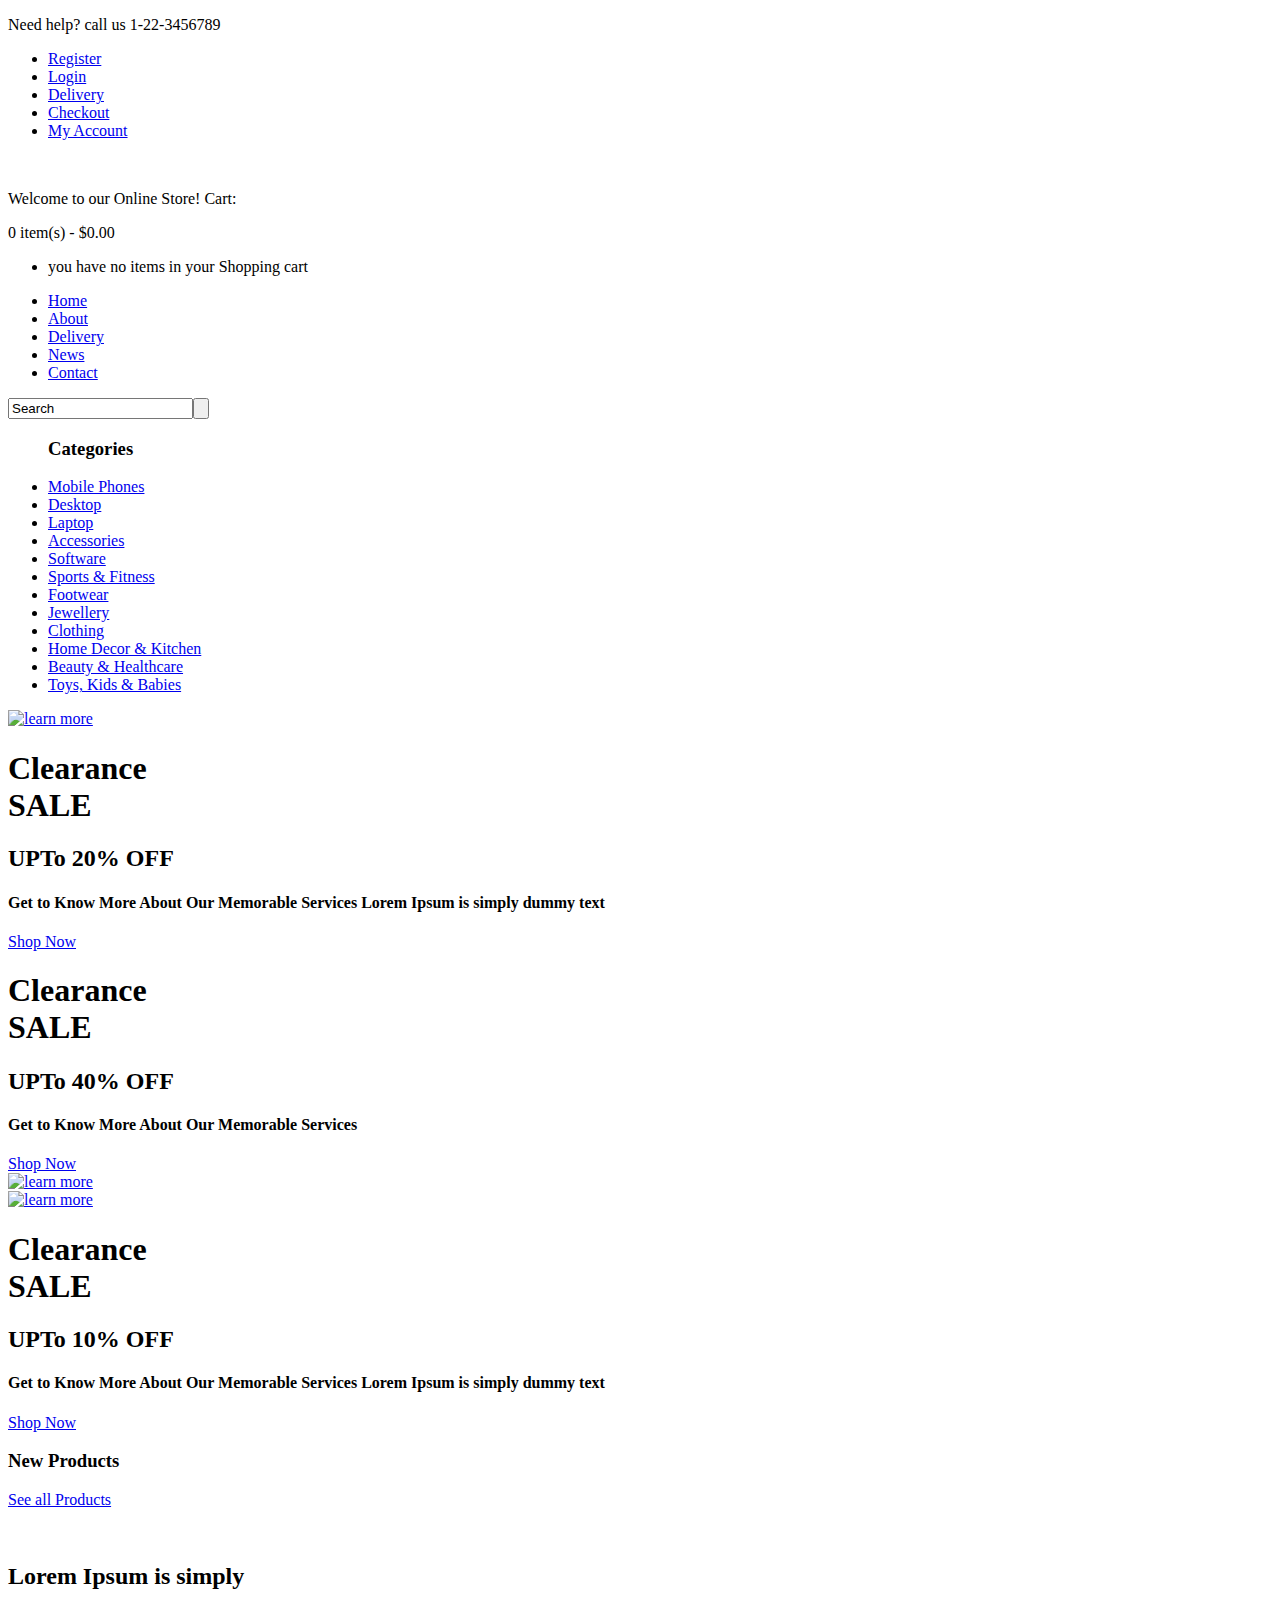
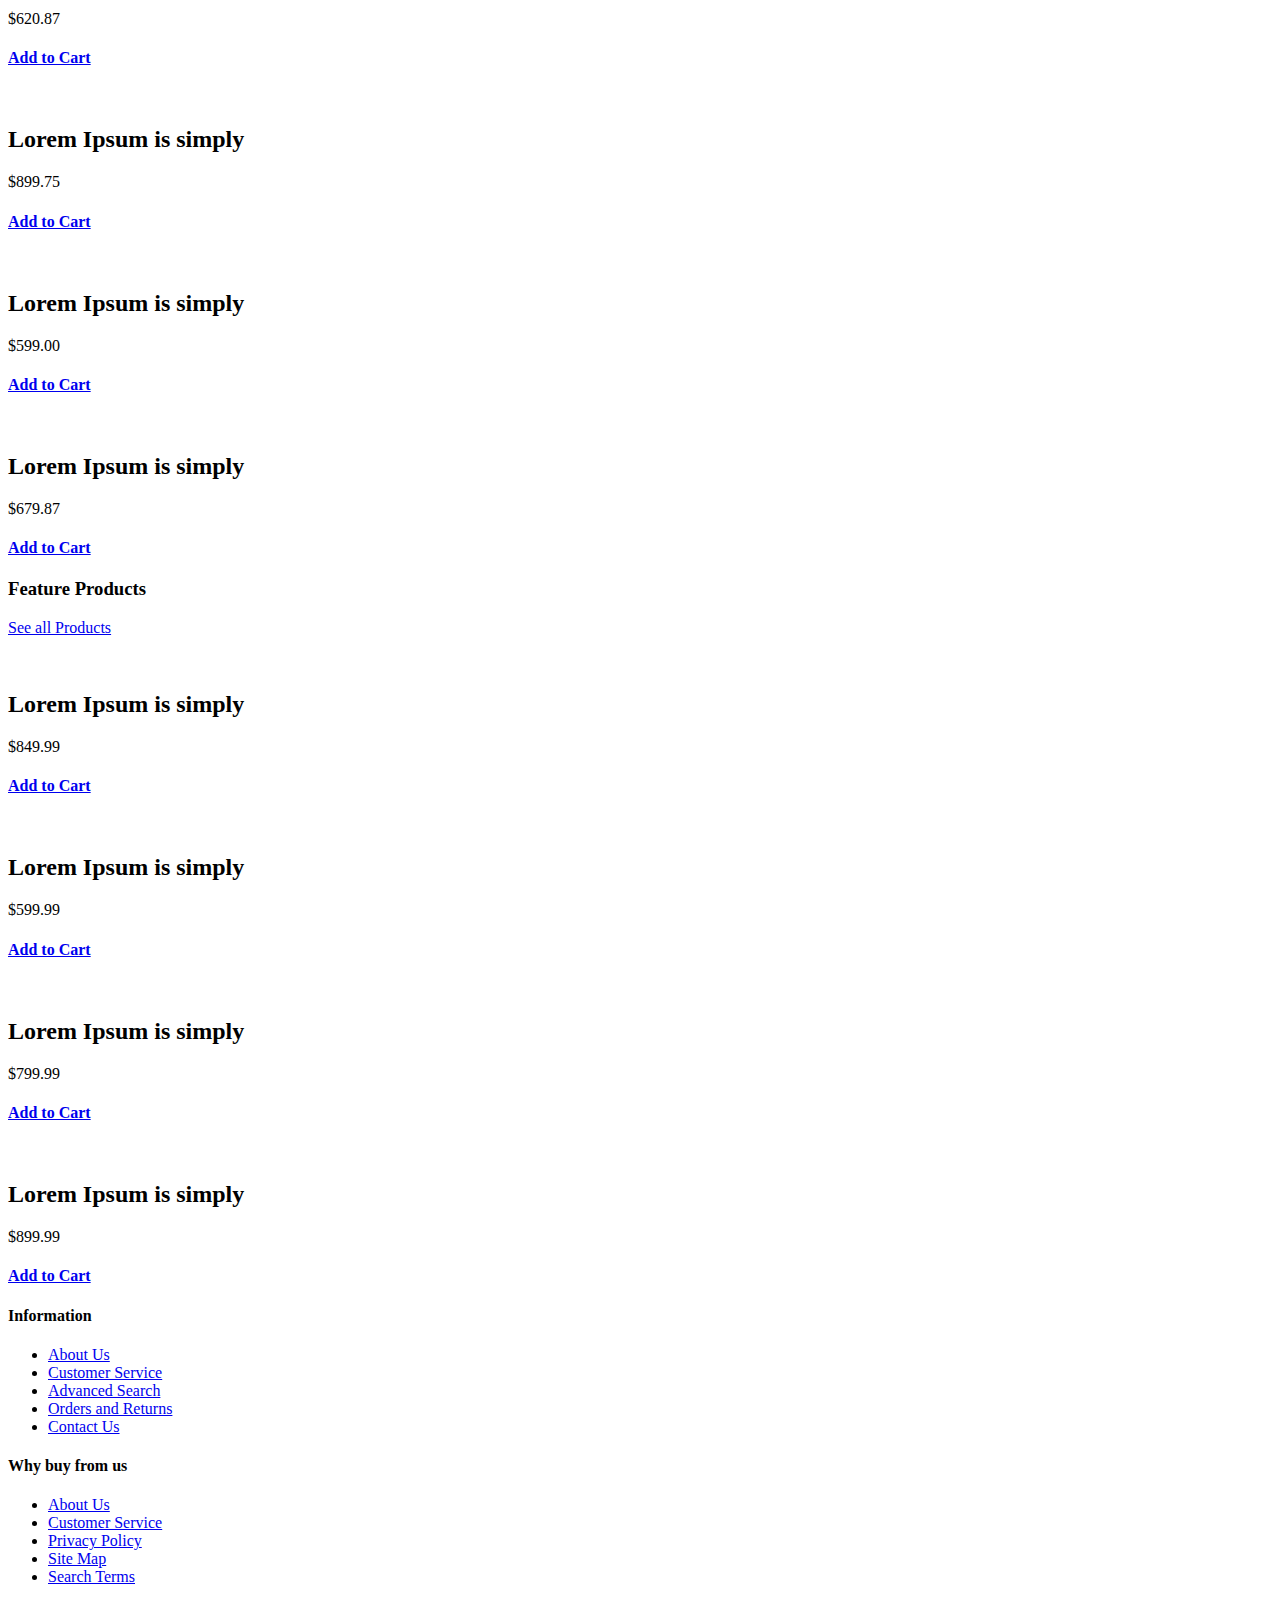
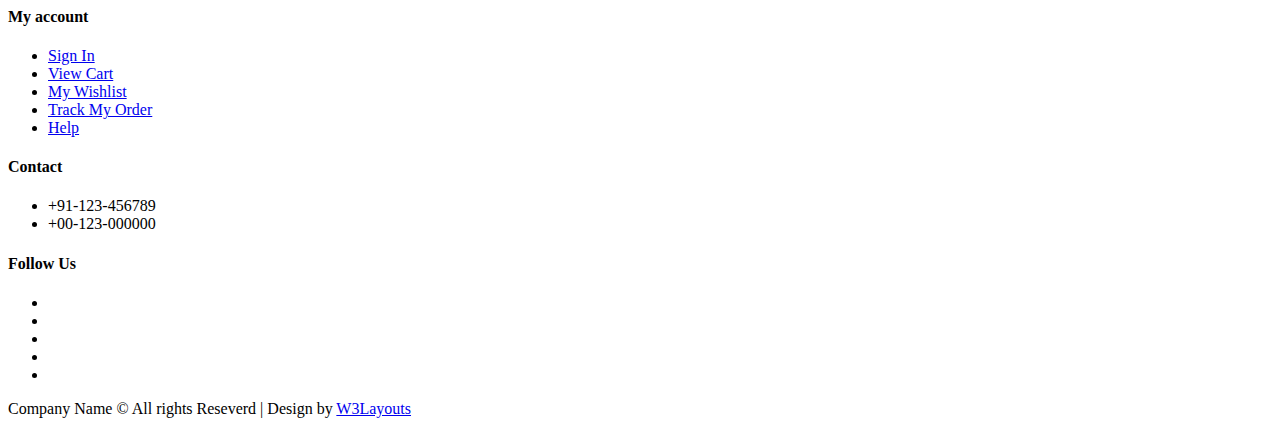
==== Client/home_shop-pack/web/index.html @ e78039fa "Interface Client" ====
<!--A Design by W3layouts
Author: W3layout
Author URL: http://w3layouts.com
License: Creative Commons Attribution 3.0 Unported
License URL: http://creativecommons.org/licenses/by/3.0/
-->
<!DOCTYPE HTML>
<head>
<title>Free Home Shoppe Website Template | Home :: w3layouts</title>
<meta http-equiv="Content-Type" content="text/html; charset=utf-8" />
<meta name="viewport" content="width=device-width, initial-scale=1, maximum-scale=1">
<link href="web/css/style.css" rel="stylesheet" type="text/css" media="all"/>
<link href="web/css/slider.css" rel="stylesheet" type="text/css" media="all"/>
<script type="text/javascript" src="web/js/jquery-1.7.2.min.js"></script> 
<script type="text/javascript" src="web/js/move-top.js"></script>
<script type="text/javascript" src="web/js/easing.js"></script>
<script type="text/javascript" src="web/js/startstop-slider.js"></script>
</head>
<body>
  <div class="wrap">
	<div class="header">
		<div class="headertop_desc">
			<div class="call">
				 <p><span>Need help?</span> call us <span class="number">1-22-3456789</span></span></p>
			</div>
			<div class="account_desc">
				<ul>
					<li><a href="#">Register</a></li>
					<li><a href="#">Login</a></li>
					<li><a href="#">Delivery</a></li>
					<li><a href="#">Checkout</a></li>
					<li><a href="#">My Account</a></li>
				</ul>
			</div>
			<div class="clear"></div>
		</div>
		<div class="header_top">
			<div class="logo">
				<a href="index.html"><img src="web/images/logo.png" alt="" /></a>
			</div>
			  <div class="cart">
			  	   <p>Welcome to our Online Store! <span>Cart:</span><div id="dd" class="wrapper-dropdown-2"> 0 item(s) - $0.00
			  	   	<ul class="dropdown">
							<li>you have no items in your Shopping cart</li>
					</ul></div></p>
			  </div>
			  <script type="text/javascript">
			function DropDown(el) {
				this.dd = el;
				this.initEvents();
			}
			DropDown.prototype = {
				initEvents : function() {
					var obj = this;

					obj.dd.on('click', function(event){
						$(this).toggleClass('active');
						event.stopPropagation();
					});	
				}
			}

			$(function() {

				var dd = new DropDown( $('#dd') );

				$(document).click(function() {
					// all dropdowns
					$('.wrapper-dropdown-2').removeClass('active');
				});

			});

		</script>
	 <div class="clear"></div>
  </div>
	<div class="header_bottom">
	     	<div class="menu">
	     		<ul>
			    	<li class="active"><a href="index.html">Home</a></li>
			    	<li><a href="about.html">About</a></li>
			    	<li><a href="delivery.html">Delivery</a></li>
			    	<li><a href="news.html">News</a></li>
			    	<li><a href="contact.html">Contact</a></li>
			    	<div class="clear"></div>
     			</ul>
	     	</div>
	     	<div class="search_box">
	     		<form>
	     			<input type="text" value="Search" onfocus="this.value = '';" onblur="if (this.value == '') {this.value = 'Search';}"><input type="submit" value="">
	     		</form>
	     	</div>
	     	<div class="clear"></div>
	     </div>	     
	<div class="header_slide">
			<div class="header_bottom_left">				
				<div class="categories">
				  <ul>
				  	<h3>Categories</h3>
				      <li><a href="#">Mobile Phones</a></li>
				      <li><a href="#">Desktop</a></li>
				      <li><a href="#">Laptop</a></li>
				      <li><a href="#">Accessories</a></li>
				      <li><a href="#">Software</a></li>
				       <li><a href="#">Sports &amp; Fitness</a></li>
				       <li><a href="#">Footwear</a></li>
				       <li><a href="#">Jewellery</a></li>
				       <li><a href="#">Clothing</a></li>
				       <li><a href="#">Home Decor &amp; Kitchen</a></li>
				       <li><a href="#">Beauty &amp; Healthcare</a></li>
				       <li><a href="#">Toys, Kids &amp; Babies</a></li>
				  </ul>
				</div>					
	  	     </div>
					 <div class="header_bottom_right">					 
					 	 <div class="slider">					     
							 <div id="slider">
			                    <div id="mover">
			                    	<div id="slide-1" class="slide">			                    
									 <div class="slider-img">
									     <a href="preview.html"><img src="web/images/slide-1-image.png" alt="learn more" /></a>									    
									  </div>
						             	<div class="slider-text">
		                                 <h1>Clearance<br><span>SALE</span></h1>
		                                 <h2>UPTo 20% OFF</h2>
									   <div class="features_list">
									   	<h4>Get to Know More About Our Memorable Services Lorem Ipsum is simply dummy text</h4>							               
							            </div>
							             <a href="preview.html" class="button">Shop Now</a>
					                   </div>			               
									  <div class="clear"></div>				
				                  </div>	
						             	<div class="slide">
						             		<div class="slider-text">
		                                 <h1>Clearance<br><span>SALE</span></h1>
		                                 <h2>UPTo 40% OFF</h2>
									   <div class="features_list">
									   	<h4>Get to Know More About Our Memorable Services</h4>							               
							            </div>
							             <a href="preview.html" class="button">Shop Now</a>
					                   </div>		
						             	 <div class="slider-img">
									     <a href="preview.html"><img src="web/images/slide-3-image.jpg" alt="learn more" /></a>
									  </div>						             					                 
									  <div class="clear"></div>				
				                  </div>
				                  <div class="slide">						             	
					                  <div class="slider-img">
									     <a href="preview.html"><img src="web/images/slide-2-image.jpg" alt="learn more" /></a>
									  </div>
									  <div class="slider-text">
		                                 <h1>Clearance<br><span>SALE</span></h1>
		                                 <h2>UPTo 10% OFF</h2>
									   <div class="features_list">
									   	<h4>Get to Know More About Our Memorable Services Lorem Ipsum is simply dummy text</h4>							               
							            </div>
							             <a href="preview.html" class="button">Shop Now</a>
					                   </div>	
									  <div class="clear"></div>				
				                  </div>												
			                 </div>		
		                </div>
					 <div class="clear"></div>					       
		         </div>
		      </div>
		   <div class="clear"></div>
		</div>
   </div>
 <div class="main">
    <div class="content">
    	<div class="content_top">
    		<div class="heading">
    		<h3>New Products</h3>
    		</div>
    		<div class="see">
    			<p><a href="#">See all Products</a></p>
    		</div>
    		<div class="clear"></div>
    	</div>
	      <div class="section group">
				<div class="grid_1_of_4 images_1_of_4">
					 <a href="preview.html"><img src="web/images/feature-pic1.jpg" alt="" /></a>
					 <h2>Lorem Ipsum is simply </h2>
					<div class="price-details">
				       <div class="price-number">
							<p><span class="rupees">$620.87</span></p>
					    </div>
					       		<div class="add-cart">								
									<h4><a href="preview.html">Add to Cart</a></h4>
							     </div>
							 <div class="clear"></div>
					</div>
					 
				</div>
				<div class="grid_1_of_4 images_1_of_4">
					<a href="preview.html"><img src="web/images/feature-pic2.jpg" alt="" /></a>
					 <h2>Lorem Ipsum is simply </h2>
					<div class="price-details">
				       <div class="price-number">
							<p><span class="rupees">$899.75</span></p>
					    </div>
					       		<div class="add-cart">								
									<h4><a href="preview.html">Add to Cart</a></h4>
							     </div>
							 <div class="clear"></div>
					</div>
				    
				</div>
				<div class="grid_1_of_4 images_1_of_4">
					<a href="preview.html"><img src="web/images/feature-pic3.jpg" alt="" /></a>
					 <h2>Lorem Ipsum is simply </h2>
					 <div class="price-details">
				       <div class="price-number">
							<p><span class="rupees">$599.00</span></p>
					    </div>
					       		<div class="add-cart">								
									<h4><a href="preview.html">Add to Cart</a></h4>
							     </div>
							 <div class="clear"></div>
					</div>
				</div>
				<div class="grid_1_of_4 images_1_of_4">
					<a href="preview.html"><img src="web/images/feature-pic4.jpg" alt="" /></a>
					 <h2>Lorem Ipsum is simply </h2>
					<div class="price-details">
				       <div class="price-number">
							<p><span class="rupees">$679.87</span></p>
					    </div>
					       		<div class="add-cart">								
									<h4><a href="preview.html">Add to Cart</a></h4>
							     </div>
							 <div class="clear"></div>
					</div>				     
				</div>
			</div>
			<div class="content_bottom">
    		<div class="heading">
    		<h3>Feature Products</h3>
    		</div>
    		<div class="see">
    			<p><a href="#">See all Products</a></p>
    		</div>
    		<div class="clear"></div>
    	</div>
			<div class="section group">
				<div class="grid_1_of_4 images_1_of_4">
					 <a href="preview.html"><img src="web/images/new-pic1.jpg" alt="" /></a>					
					 <h2>Lorem Ipsum is simply </h2>
					<div class="price-details">
				       <div class="price-number">
							<p><span class="rupees">$849.99</span></p>
					    </div>
					       		<div class="add-cart">								
									<h4><a href="preview.html">Add to Cart</a></h4>
							     </div>
							 <div class="clear"></div>
					</div>
				</div>
				<div class="grid_1_of_4 images_1_of_4">
					<a href="preview.html"><img src="web/images/new-pic2.jpg" alt="" /></a>
					 <h2>Lorem Ipsum is simply </h2>
					 <div class="price-details">
				       <div class="price-number">
							<p><span class="rupees">$599.99</span></p>
					    </div>
					       		<div class="add-cart">								
									<h4><a href="preview.html">Add to Cart</a></h4>
							     </div>
							 <div class="clear"></div>
					</div>
				</div>
				<div class="grid_1_of_4 images_1_of_4">
					<a href="preview.html"><img src="web/images/new-pic4.jpg" alt="" /></a>
					 <h2>Lorem Ipsum is simply </h2>
					<div class="price-details">
				       <div class="price-number">
							<p><span class="rupees">$799.99</span></p>
					    </div>
					       		<div class="add-cart">								
									<h4><a href="preview.html">Add to Cart</a></h4>
							     </div>
							 <div class="clear"></div>
					</div>
				</div>
				<div class="grid_1_of_4 images_1_of_4">
				 <a href="preview.html"><img src="web/images/new-pic3.jpg" alt="" /></a>
					 <h2>Lorem Ipsum is simply </h2>					 
					 <div class="price-details">
				       <div class="price-number">
							<p><span class="rupees">$899.99</span></p>
					    </div>
					       		<div class="add-cart">								
									<h4><a href="preview.html">Add to Cart</a></h4>
							     </div>
							 <div class="clear"></div>
					</div>
				</div>
			</div>
    </div>
 </div>
</div>
   <div class="footer">
   	  <div class="wrap">	
	     <div class="section group">
				<div class="col_1_of_4 span_1_of_4">
						<h4>Information</h4>
						<ul>
						<li><a href="about.html">About Us</a></li>
						<li><a href="contact.html">Customer Service</a></li>
						<li><a href="#">Advanced Search</a></li>
						<li><a href="delivery.html">Orders and Returns</a></li>
						<li><a href="contact.html">Contact Us</a></li>
						</ul>
					</div>
				<div class="col_1_of_4 span_1_of_4">
					<h4>Why buy from us</h4>
						<ul>
						<li><a href="about.html">About Us</a></li>
						<li><a href="contact.html">Customer Service</a></li>
						<li><a href="#">Privacy Policy</a></li>
						<li><a href="contact.html">Site Map</a></li>
						<li><a href="#">Search Terms</a></li>
						</ul>
				</div>
				<div class="col_1_of_4 span_1_of_4">
					<h4>My account</h4>
						<ul>
							<li><a href="contact.html">Sign In</a></li>
							<li><a href="index.html">View Cart</a></li>
							<li><a href="#">My Wishlist</a></li>
							<li><a href="#">Track My Order</a></li>
							<li><a href="contact.html">Help</a></li>
						</ul>
				</div>
				<div class="col_1_of_4 span_1_of_4">
					<h4>Contact</h4>
						<ul>
							<li><span>+91-123-456789</span></li>
							<li><span>+00-123-000000</span></li>
						</ul>
						<div class="social-icons">
							<h4>Follow Us</h4>
					   		  <ul>
							      <li><a href="#" target="_blank"><img src="web/images/facebook.png" alt="" /></a></li>
							      <li><a href="#" target="_blank"><img src="web/images/twitter.png" alt="" /></a></li>
							      <li><a href="#" target="_blank"><img src="web/images/skype.png" alt="" /> </a></li>
							      <li><a href="#" target="_blank"> <img src="web/images/dribbble.png" alt="" /></a></li>
							      <li><a href="#" target="_blank"> <img src="web/images/linkedin.png" alt="" /></a></li>
							      <div class="clear"></div>
						     </ul>
   	 					</div>
				</div>
			</div>			
        </div>
        <div class="copy_right">
				<p>Company Name © All rights Reseverd | Design by  <a href="http://w3layouts.com">W3Layouts</a> </p>
		   </div>
    </div>
    <script type="text/javascript">
		$(document).ready(function() {			
			$().UItoTop({ easingType: 'easeOutQuart' });
			
		});
	</script>
    <a href="#" id="toTop"><span id="toTopHover"> </span></a>
</body>
</html>
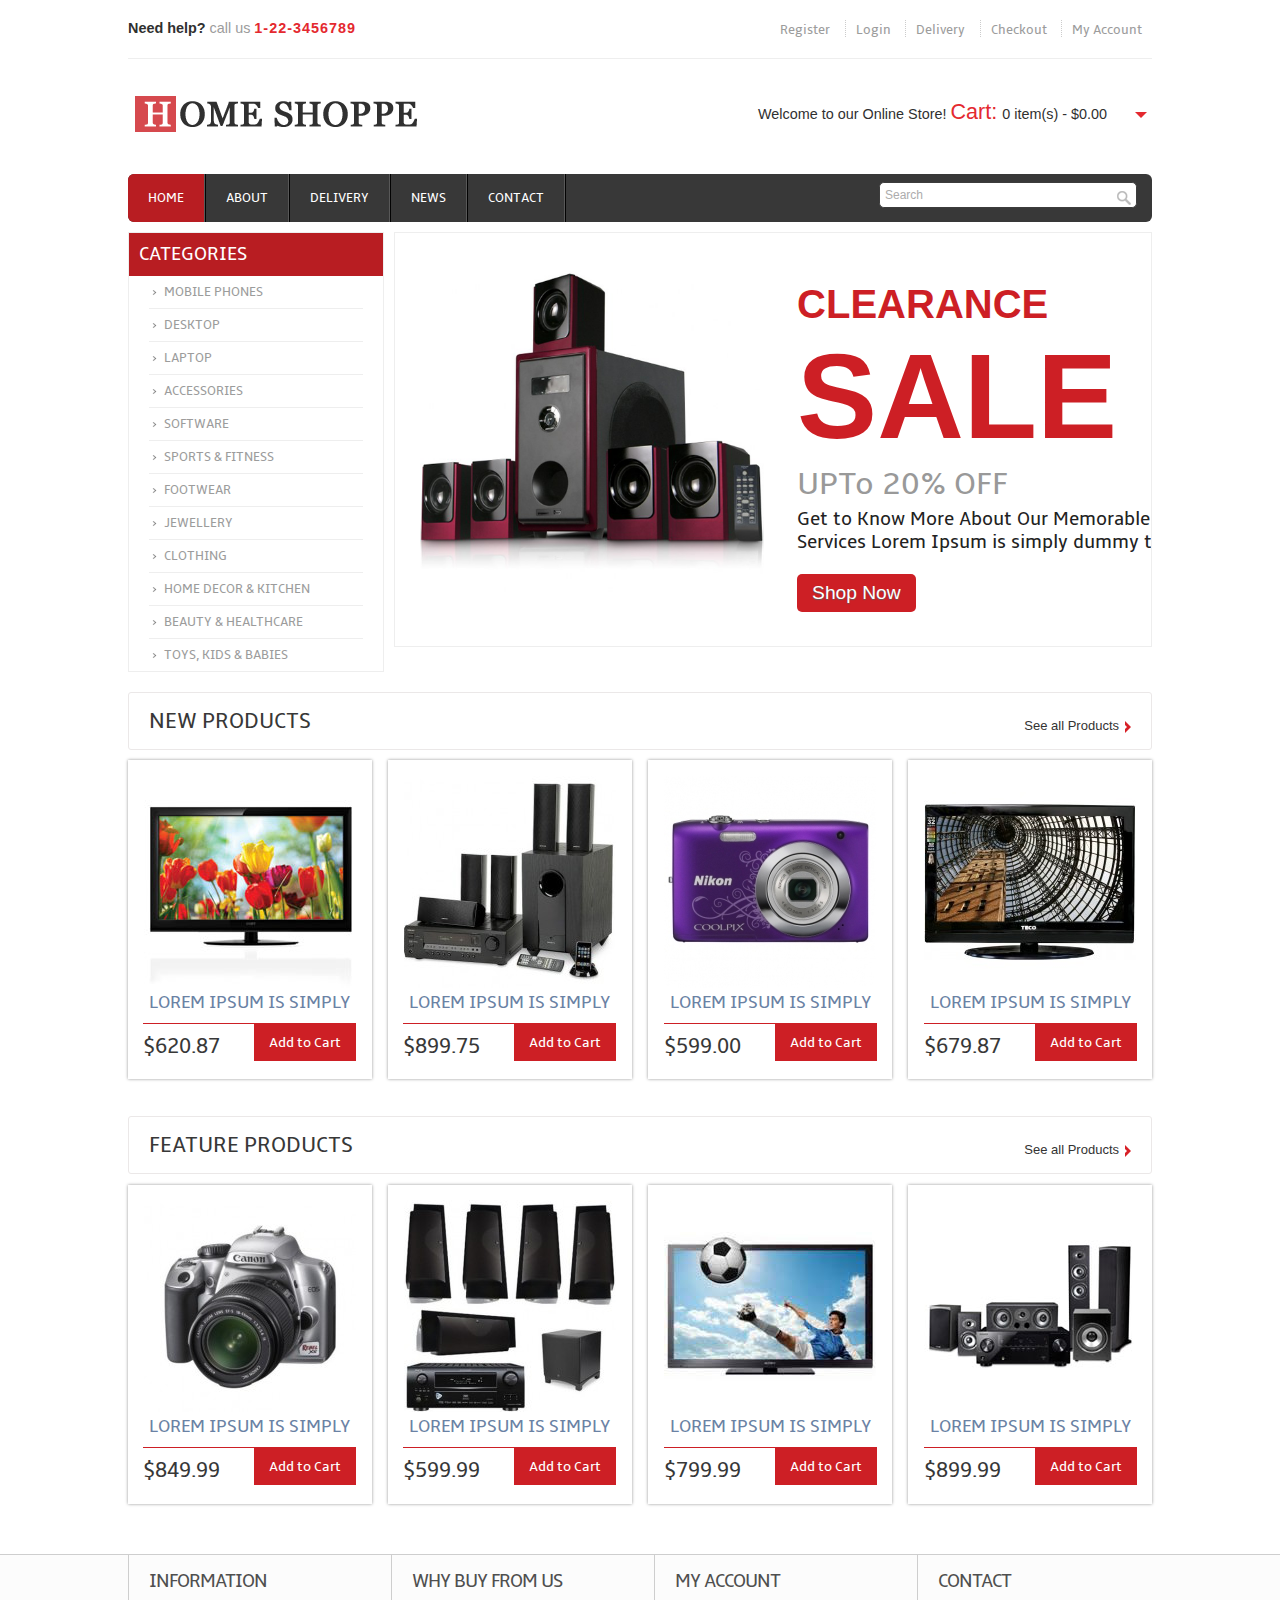
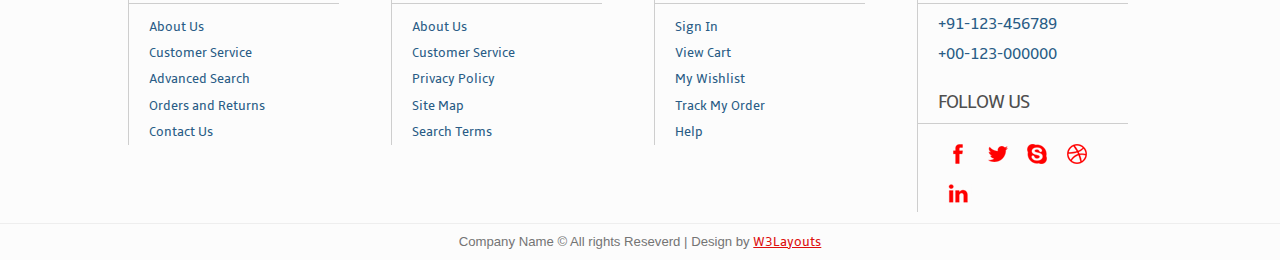
==== commit 3a833f94: "links" ====
--- a/Client/home_shop-pack/web/index.html
+++ b/Client/home_shop-pack/web/index.html
@@ -9,12 +9,12 @@
 <title>Free Home Shoppe Website Template | Home :: w3layouts</title>
 <meta http-equiv="Content-Type" content="text/html; charset=utf-8" />
 <meta name="viewport" content="width=device-width, initial-scale=1, maximum-scale=1">
-<link href="web/css/style.css" rel="stylesheet" type="text/css" media="all"/>
-<link href="web/css/slider.css" rel="stylesheet" type="text/css" media="all"/>
-<script type="text/javascript" src="web/js/jquery-1.7.2.min.js"></script> 
-<script type="text/javascript" src="web/js/move-top.js"></script>
-<script type="text/javascript" src="web/js/easing.js"></script>
-<script type="text/javascript" src="web/js/startstop-slider.js"></script>
+<link href="../web/css/style.css" rel="stylesheet" type="text/css" media="all"/>
+<link href="../web/css/slider.css" rel="stylesheet" type="text/css" media="all"/>
+<script type="text/javascript" src="../web/js/jquery-1.7.2.min.js"></script>
+<script type="text/javascript" src="../web/js/move-top.js"></script>
+<script type="text/javascript" src="../web/js/easing.js"></script>
+<script type="text/javascript" src="../web/js/startstop-slider.js"></script>
 </head>
 <body>
   <div class="wrap">
@@ -36,7 +36,7 @@
 		</div>
 		<div class="header_top">
 			<div class="logo">
-				<a href="index.html"><img src="web/images/logo.png" alt="" /></a>
+				<a href="index.html"><img src="../web/images/logo.png" alt="" /></a>
 			</div>
 			  <div class="cart">
 			  	   <p>Welcome to our Online Store! <span>Cart:</span><div id="dd" class="wrapper-dropdown-2"> 0 item(s) - $0.00
@@ -118,7 +118,7 @@
 			                    <div id="mover">
 			                    	<div id="slide-1" class="slide">			                    
 									 <div class="slider-img">
-									     <a href="preview.html"><img src="web/images/slide-1-image.png" alt="learn more" /></a>									    
+									     <a href="preview.html"><img src="../web/images/slide-1-image.png" alt="learn more" /></a>
 									  </div>
 						             	<div class="slider-text">
 		                                 <h1>Clearance<br><span>SALE</span></h1>
@@ -140,13 +140,13 @@
 							             <a href="preview.html" class="button">Shop Now</a>
 					                   </div>		
 						             	 <div class="slider-img">
-									     <a href="preview.html"><img src="web/images/slide-3-image.jpg" alt="learn more" /></a>
+									     <a href="preview.html"><img src="../web/images/slide-3-image.jpg" alt="learn more" /></a>
 									  </div>						             					                 
 									  <div class="clear"></div>				
 				                  </div>
 				                  <div class="slide">						             	
 					                  <div class="slider-img">
-									     <a href="preview.html"><img src="web/images/slide-2-image.jpg" alt="learn more" /></a>
+									     <a href="preview.html"><img src="../web/images/slide-2-image.jpg" alt="learn more" /></a>
 									  </div>
 									  <div class="slider-text">
 		                                 <h1>Clearance<br><span>SALE</span></h1>
@@ -179,7 +179,7 @@
     	</div>
 	      <div class="section group">
 				<div class="grid_1_of_4 images_1_of_4">
-					 <a href="preview.html"><img src="web/images/feature-pic1.jpg" alt="" /></a>
+					 <a href="preview.html"><img src="../web/images/feature-pic1.jpg" alt="" /></a>
 					 <h2>Lorem Ipsum is simply </h2>
 					<div class="price-details">
 				       <div class="price-number">
@@ -193,7 +193,7 @@
 					 
 				</div>
 				<div class="grid_1_of_4 images_1_of_4">
-					<a href="preview.html"><img src="web/images/feature-pic2.jpg" alt="" /></a>
+					<a href="preview.html"><img src="../web/images/feature-pic2.jpg" alt="" /></a>
 					 <h2>Lorem Ipsum is simply </h2>
 					<div class="price-details">
 				       <div class="price-number">
@@ -207,7 +207,7 @@
 				    
 				</div>
 				<div class="grid_1_of_4 images_1_of_4">
-					<a href="preview.html"><img src="web/images/feature-pic3.jpg" alt="" /></a>
+					<a href="preview.html"><img src="../web/images/feature-pic3.jpg" alt="" /></a>
 					 <h2>Lorem Ipsum is simply </h2>
 					 <div class="price-details">
 				       <div class="price-number">
@@ -220,7 +220,7 @@
 					</div>
 				</div>
 				<div class="grid_1_of_4 images_1_of_4">
-					<a href="preview.html"><img src="web/images/feature-pic4.jpg" alt="" /></a>
+					<a href="preview.html"><img src="../web/images/feature-pic4.jpg" alt="" /></a>
 					 <h2>Lorem Ipsum is simply </h2>
 					<div class="price-details">
 				       <div class="price-number">
@@ -244,7 +244,7 @@
     	</div>
 			<div class="section group">
 				<div class="grid_1_of_4 images_1_of_4">
-					 <a href="preview.html"><img src="web/images/new-pic1.jpg" alt="" /></a>					
+					 <a href="preview.html"><img src="../web/images/new-pic1.jpg" alt="" /></a>
 					 <h2>Lorem Ipsum is simply </h2>
 					<div class="price-details">
 				       <div class="price-number">
@@ -257,7 +257,7 @@
 					</div>
 				</div>
 				<div class="grid_1_of_4 images_1_of_4">
-					<a href="preview.html"><img src="web/images/new-pic2.jpg" alt="" /></a>
+					<a href="preview.html"><img src="../web/images/new-pic2.jpg" alt="" /></a>
 					 <h2>Lorem Ipsum is simply </h2>
 					 <div class="price-details">
 				       <div class="price-number">
@@ -270,7 +270,7 @@
 					</div>
 				</div>
 				<div class="grid_1_of_4 images_1_of_4">
-					<a href="preview.html"><img src="web/images/new-pic4.jpg" alt="" /></a>
+					<a href="preview.html"><img src="../web/images/new-pic4.jpg" alt="" /></a>
 					 <h2>Lorem Ipsum is simply </h2>
 					<div class="price-details">
 				       <div class="price-number">
@@ -283,7 +283,7 @@
 					</div>
 				</div>
 				<div class="grid_1_of_4 images_1_of_4">
-				 <a href="preview.html"><img src="web/images/new-pic3.jpg" alt="" /></a>
+				 <a href="preview.html"><img src="../web/images/new-pic3.jpg" alt="" /></a>
 					 <h2>Lorem Ipsum is simply </h2>					 
 					 <div class="price-details">
 				       <div class="price-number">
@@ -341,11 +341,11 @@
 						<div class="social-icons">
 							<h4>Follow Us</h4>
 					   		  <ul>
-							      <li><a href="#" target="_blank"><img src="web/images/facebook.png" alt="" /></a></li>
-							      <li><a href="#" target="_blank"><img src="web/images/twitter.png" alt="" /></a></li>
-							      <li><a href="#" target="_blank"><img src="web/images/skype.png" alt="" /> </a></li>
-							      <li><a href="#" target="_blank"> <img src="web/images/dribbble.png" alt="" /></a></li>
-							      <li><a href="#" target="_blank"> <img src="web/images/linkedin.png" alt="" /></a></li>
+							      <li><a href="#" target="_blank"><img src="../web/images/facebook.png" alt="" /></a></li>
+							      <li><a href="#" target="_blank"><img src="../web/images/twitter.png" alt="" /></a></li>
+							      <li><a href="#" target="_blank"><img src="../web/images/skype.png" alt="" /> </a></li>
+							      <li><a href="#" target="_blank"> <img src="../web/images/dribbble.png" alt="" /></a></li>
+							      <li><a href="#" target="_blank"> <img src="../web/images/linkedin.png" alt="" /></a></li>
 							      <div class="clear"></div>
 						     </ul>
    	 					</div>
--- a/Client/home_shop-pack/web/css/style.css
+++ b/Client/home_shop-pack/web/css/style.css
@@ -0,0 +1,1595 @@
+/*
+Author: W3layouts
+Author URL: http://w3layouts.com
+License: Creative Commons Attribution 3.0 Unported
+License URL: http://creativecommons.org/licenses/by/3.0/
+*/
+ /* reset */
+html,body,div,span,applet,object,iframe,h1,h2,h3,h4,h5,h6,p,blockquote,pre,a,abbr,acronym,address,big,cite,code,del,dfn,em,img,ins,kbd,q,s,samp,small,strike,strong,sub,sup,tt,var,b,u,i,dl,dt,dd,ol,nav ul,nav li,fieldset,form,label,legend,table,caption,tbody,tfoot,thead,tr,th,td,article,aside,canvas,details,embed,figure,figcaption,footer,header,hgroup,menu,nav,output,ruby,section,summary,time,mark,audio,video{margin:0;padding:0;border:0;font-size:100%;font:inherit;vertical-align:baseline;}
+article, aside, details, figcaption, figure,footer, header, hgroup, menu, nav, section {display: block;}
+ol,ul{list-style:none;margin:0;padding:0;}
+blockquote,q{quotes:none;}
+blockquote:before,blockquote:after,q:before,q:after{content:'';content:none;}
+table{border-collapse:collapse;border-spacing:0;}
+/* start editing from here */
+a{text-decoration:none;}
+.txt-rt{text-align:right;}/* text align right */
+.txt-lt{text-align:left;}/* text align left */
+.txt-center{text-align:center;}/* text align center */
+.float-rt{float:right;}/* float right */
+.float-lt{float:left;}/* float left */
+.clear{clear:both;}/* clear float */
+.pos-relative{position:relative;}/* Position Relative */
+.pos-absolute{position:absolute;}/* Position Absolute */
+.vertical-base{	vertical-align:baseline;}/* vertical align baseline */
+.vertical-top{	vertical-align:top;}/* vertical align top */
+.underline{	padding-bottom:5px;	border-bottom: 1px solid #eee; margin:0 0 20px 0;}/* Add 5px bottom padding and a underline */
+nav.vertical ul li{	display:block;}/* vertical menu */
+nav.horizontal ul li{	display: inline-block;}/* horizontal menu */
+img{max-width:100%;}
+/*end reset*/
+@font-face {
+    font-family: 'ambleregular';
+    src:url(../font/Amble-Regular-webfont.ttf) format('truetype');
+}
+body {
+	font-family: Arial, Helvetica, sans-serif;
+	background: #FFF;
+}
+.wrap {
+	width:80%;
+	margin: 0 auto;
+}
+.header {
+	background: #FFF;
+}
+.headertop_desc{
+	padding:20px 0;
+	border-bottom:1px solid #EEE;
+}
+.call{
+	float:left;
+}
+.call p{
+	font-size:0.9em;
+	color:#9C9C9C;
+}
+.call p span{
+	color:#303030;
+	font-size:1em;
+	font-weight:bold;
+}
+.call p span.number{
+	color:#E4292F;
+	font-size:1em;
+	letter-spacing:1px;
+}
+.account_desc{
+	float:right;
+}
+.account_desc li{
+	display:inline;
+	border-left:1px dotted #CCC;
+}
+.account_desc li:first-child{
+	border:none;
+}
+.account_desc li a{
+	font-size:0.823em;
+	color:#9C9C9C;
+	padding:0 10px;
+	font-family: 'ambleregular';
+}
+.account_desc li a:hover{
+	color:#E4292F;
+}
+.header_top {
+	padding: 20px 0;
+}
+.logo {
+	float: left;
+}
+
+/**** Cart ****/
+.cart{
+	float:right;
+	 position: relative;
+	 padding-right:40px;
+	 margin-top:20px;
+}
+.cart p{
+	font-size:0.9em;
+	color:#303030;
+	display:inline-block;
+}
+.cart p span{
+	font-size:1.5em;
+	color:#E4292F;
+}
+.wrapper-dropdown-2 {
+    display:inline-block;
+    margin: 0 auto;
+    font-size:0.9em;
+    color:#303030;
+    padding:0px 5px;
+    cursor: pointer;
+    outline: none;
+}
+.wrapper-dropdown-2:after {
+    content: "";
+    width: 0;
+    height: 0;
+    position: absolute;
+    right:5px;
+    top: 50%;
+    margin-top:0px;
+    border-width: 6px 6px 0 6px;
+    border-style: solid;
+    border-color:#E4292F transparent;
+}
+.wrapper-dropdown-2 .dropdown {
+    position: absolute;
+    top: 100%;
+    width:75%;
+    right: 0px;
+    z-index:1;
+    background:#EEE;
+    -webkit-transition: all 0.3s ease-out;
+    -moz-transition: all 0.3s ease-out;
+    -ms-transition: all 0.3s ease-out;
+    -o-transition: all 0.3s ease-out;
+    transition: all 0.3s ease-out;
+    list-style: none;
+    opacity: 0;
+    pointer-events: none;
+}
+.wrapper-dropdown-2 .dropdown li{
+    display: block;
+    text-decoration: none;
+    color: #333;
+    font-size:0.823em;
+    padding: 10px;
+    -webkit-transition: all 0.3s ease-out;
+    -moz-transition: all 0.3s ease-out;
+    -ms-transition: all 0.3s ease-out;
+    -o-transition: all 0.3s ease-out;
+    transition: all 0.3s ease-out;
+}
+.wrapper-dropdown-2 .dropdown li:hover a {
+    color:red;
+    background:#AAA;
+}
+.wrapper-dropdown-2.active:after {
+    border-width: 0 6px 6px 6px;
+}
+.wrapper-dropdown-2.active .dropdown {
+    opacity: 1;
+    pointer-events: auto;
+}
+   /**** End Cart ****/
+.header_bottom {
+	background: #383838;
+	border-radius: 6px;
+	-webkit-border-radius: 6px;
+	-moz-border-rfadius: 6px;
+	-o-border-radius: 6px;
+}
+.menu {
+	float: left;
+}
+.menu li {
+	float:left;
+}
+.menu li a {
+	font-family: 'ambleregular';
+	font-size:0.823em;
+	text-transform:uppercase;
+	color: #fff;
+	display:block;
+	padding:16px 20px;
+	border-right: 2px ridge #585858;
+    -webkit-transition: all .9s;
+   -moz-transition: all .9s;
+   -o-transition: all .9s;
+   -ms-transition: all .9s;
+   transition: all .9s;
+}
+.menu li a:hover,.menu li.active a{
+	background:#B81D22;
+}
+.menu li:first-child  a{
+	border-radius:6px 0 0 6px;
+	-webkit-border-radius:6px 0 0 6px;
+	-moz-border-rfadius:6px 0 0 6px;
+	-o-border-radius:6px 0 0 6px;
+}
+.search_box {
+	float: right;
+	border: 1px solid #3C3C3C;
+	background: #FFF;
+	border-radius: 0.3em;
+	-webkit-border-radius: 0.3em;
+	-moz-border-radius: 0.3em;
+	-o-border-radius: 0.3em;
+	position: relative;
+	margin-top:8px;
+	margin-right: 15px;
+	width:25%;
+}
+.search_box form input[type="text"] {
+	border: none;
+	outline: none;
+	background: none;
+	font-size:12px;
+	color: #acacac;
+	width:75%;
+	padding:5px;
+}
+.search_box form input[type="submit"] {
+	border: none;
+	cursor: pointer;
+	background: url(../images/search.png) no-repeat 0px 7px;
+	position: absolute;
+	right: 0;
+	width: 20px;
+	height: 25px;
+}
+.header_slide{
+	margin-top:10px;
+}
+.header_bottom_left{
+	float:left;
+	width:25%;
+}
+.categories{
+	border:1px solid #EEE;
+}
+.categories h3{
+	font-size:1.2em;
+	color:#FFF;
+	padding:10px;
+	background:#B81D22;
+	text-transform:uppercase;
+	font-family: 'ambleregular';	
+}
+.categories li a{
+	display:block;
+	font-size:0.8em;
+	padding:8px 15px;
+    color: #9C9C9C;
+    font-family: 'ambleregular';
+    margin:0 20px;
+    background:url(../images/drop_arrow.png) no-repeat 0;
+    border-bottom: 1px solid #EEE;
+    text-transform:uppercase;	
+}
+.categories li:last-child a{
+	border:none;
+}
+.categories li a:hover{
+	color:#B81D22;
+}
+.header_bottom_right{
+	float:left;
+	width:74%;
+	padding-left:1%;
+}
+/***** Content *****/
+.content {
+	padding: 20px 0;
+	background: #FFF;
+}
+.content h2 {
+	color: #383838;
+	margin-bottom: 0.5em;
+	font-size: 1.5em;
+	line-height: 1.2;
+	font-family: 'ambleregular';
+	font-weight: normal;
+	margin-top: 0px;
+	text-transform: uppercase;
+}
+.content_top{
+	padding: 15px 20px;
+	border: 1px solid #EBE8E8;
+	border-radius: 3px;
+}
+.content_bottom {
+	padding: 15px 20px;
+	border: 1px solid #EBE8E8;
+	border-radius: 3px;
+	margin-top: 2.6%;
+}
+.heading {
+	float: left;
+}
+.heading h3 {
+	font-family: 'ambleregular';
+	font-size:22px;
+	color:#383838;
+	text-transform: uppercase;
+}
+.see {
+	float: right;
+	padding-top:8px;
+}
+.see p a{
+	display: inline;
+	font-size: 0.8125em;
+	color: #333;
+	background: url(../images/list-img.png) no-repeat right 3px;
+    padding:0px 12px 0px 0px;
+}
+.see p a:hover{
+	color: #E4292F;
+}
+/**** Grid 1_0f_4 ****/
+.grid_1_of_4 {
+	display: block;
+	float: left;
+	margin: 1% 0 1% 1.6%;
+	box-shadow: 0px 0px 3px rgb(150, 150, 150);
+	-webkit-box-shadow: 0px 0px 3px rgb(150, 150, 150);
+	-moz-box-shadow: 0px 0px 3px rgb(150, 150, 150);
+	-o-box-shadow: 0px 0px 3px rgb(150, 150, 150);
+}
+.grid_1_of_4:first-child {
+	margin-left: 0;
+}
+.images_1_of_4 {
+	width: 20.8%;
+	padding: 1.5%;
+	text-align: center;
+	position: relative;
+}
+.images_1_of_4  img {
+	max-width: 100%;
+}
+.images_1_of_4  h2 {
+	color:#6A82A4;
+	font-family: 'ambleregular';
+	font-size:1.1em;
+	font-weight: normal;
+}
+.images_1_of_4  p {
+	font-size: 0.8125em;
+	padding: 0.4em 0;
+	color: #333;
+}
+.images_1_of_4  p span.price {
+	font-size: 18px;
+	font-family: 'ambleregular';
+	color:#CC3636;
+}
+.price-details{
+	margin-top:10px;
+	border-top:1px solid #CD1F25;
+}
+.price-number{
+	float: left;
+	padding-top: 5px;
+}
+.price-details p span.rupees{
+	font-size:1.6em;
+	font-family: 'ambleregular';
+	color:#383838;
+}
+.add-cart{
+	float:right;
+	display: inline-block;
+}
+.add-cart h4 a{
+	font-size:0.9em;
+	display: block;
+	padding:10px 15px;
+	font-family: 'ambleregular';
+	background:#CD1F25;
+	color: #FFF;
+	text-decoration: none;
+	outline: 0;
+	-webkit-transition: all 0.5s ease-in-out;
+	-moz-transition: all 0.5s ease-in-out;
+	-o-transition: all 0.5s ease-in-out;
+	transition: all 0.5s ease-in-out;
+}
+.add-cart h4 a:hover{
+	  text-shadow: 0px 0px 1px #000;
+	  background:#292929;
+}
+/*** Footer ***/
+.footer {
+	position: relative;
+	background: #FCFCFC;
+    border-top: 1px solid #CECECE;
+    margin:20px auto;
+}
+.section {
+	clear: both;
+	padding: 0px;
+	margin: 0px;
+}
+.group:before, .group:after {
+	content: "";
+	display: table;
+}
+.group:after {
+	clear: both;
+}
+.group {
+	zoom: 1;
+}
+.col_1_of_4 {
+	display: block;
+	float: left;
+	margin:0% 0 1% 3.6%;
+}
+.col_1_of_4:first-child {
+	margin-left: 0;
+}/* all browsers except IE6 and lower */
+.span_1_of_4 {
+	width: 20.5%;
+	padding:1.5% 1.5% 0 0;
+	border-left:1px solid #CECECE;
+}
+.span_1_of_4  h4 {
+	color:#4F4F4F;
+	margin-bottom: .5em;
+	font-size: 1.2em;
+	line-height: 1.2;
+	font-family: 'ambleregular';
+	font-weight: normal;
+	margin-top: 0px;
+	letter-spacing: -1px;
+	text-transform: uppercase;
+	border-bottom: 1px solid #CECECE;
+	padding-bottom: 0.5em;
+	padding-left:20px;
+}
+.span_1_of_4 ul{
+	padding-left:20px;
+}
+.span_1_of_4  li a {
+	font-size: 0.8125em;
+	padding: 0.4em 0;
+	color:#2A5C86;
+	font-family: 'ambleregular';
+	display: block;
+}
+.span_1_of_4  li span{
+	font-size:1em;
+	font-family: 'ambleregular';
+	color:#2A5C86;
+	cursor:pointer;
+	margin:10px 0;
+	display:block;
+}
+.span_1_of_4  li a:hover, .span_1_of_4  li span:hover {
+	color:#DD0F0E;
+}
+/*** Social Icons ***/
+.social-icons {
+	padding-top: 8%;
+}
+.social-icons li {
+	width: 30px;
+	height: 30px;
+	padding: 0px 0 0 5px;
+	margin: 0;
+	display: inline-block;
+	cursor: pointer;
+}
+.copy_right {
+	text-align: center;
+	border-top: 1px solid #EEE;
+	padding: 10px 0;
+	font-family:Verdana, Geneva, Arial, Helvetica, sans-serif;
+}
+.copy_right p {
+	font-size:0.823em;
+	color: #747474;
+}
+.copy_right p a {
+	color:#DD0F0E;
+	font-family: 'ambleregular';
+	text-decoration: underline;
+}
+.copy_right p a:hover {
+	color:#222;
+	text-decoration: none;
+}
+/*** move top **/
+#toTop {
+	display: none;
+	text-decoration: none;
+	position: fixed;
+	bottom: 10px;
+	right: 10px;
+	overflow: hidden;
+	width: 48px;
+	height: 48px;
+	border: none;
+	text-indent: 100%;
+	background: url(../images/arrow_up.png) no-repeat right top;
+}
+#toTopHover {
+	width: 48px;
+	height: 48px;
+	display: block;
+	overflow: hidden;
+	float: right;
+	opacity: 0;
+	-moz-opacity: 0;
+	filter: alpha(opacity=0);
+}
+#toTop:active, #toTop:focus {
+	outline: none;
+}
+
+/*  Preview  ============================================================================= */
+.back-links {
+	float: left;
+	padding-top: 5px;
+}
+.back-links p {
+	font-size: 0.8125em;
+	color: #333;
+}
+.back-links p a {
+	font-size: 0.9em;
+	padding: 0 1.3%;
+	color: #333;
+	font-family: 'ambleregular';
+}
+.back-links p a:hover, .back-links p a:active {
+	color:#B81D22;
+}
+.image {
+	clear: both;
+	padding: 0px;
+	margin: 0px;
+	padding: 1.5%;
+}
+.group:before, .group:after {
+	content: "";
+	display: table;
+}
+.group:after {
+	clear: both;
+}
+.group {
+	zoom: 1;
+}
+.cont-desc {
+	display: block;
+	float: left;
+	clear: both;
+}
+.rightsidebar {
+	display: block;
+	float: left;
+	margin: 0% 0 0% 1.6%;
+}
+.cont-desc:first-child {
+	margin-left: 0;
+}
+.desc {
+	display: block;
+	float: left;
+	margin: 0% 0 0% 2.6%;
+}
+.product-details{
+	margin:30px 0;
+}
+.span_1_of_2 {
+	width: 67.1%;
+	padding: 1.5%;
+}
+.images_3_of_2 {
+	width: 44.2%;
+	float: left;
+	text-align: center;
+}
+.span_3_of_2 {
+	width: 53.2%;
+}
+.span_3_of_1 {
+	width: 25.2%;
+	padding: 1.5%;
+}
+.images_3_of_2  img {
+	max-width: 100%;
+}
+.span_3_of_2  h2 {
+	font-family: 'ambleregular';
+	font-size: 1.1em;
+	color:#CD1F25;
+	font-weight: normal;
+	margin-top: 0px;
+	text-transform: uppercase;
+}
+.span_3_of_2  p{
+	font-size: 0.8125em;
+	padding: 0.3em 0;
+	color: #969696;
+	line-height: 1.6em;
+	font-family: verdana, arial, helvetica, helve, sans-serif;
+}
+.price p {
+	font-size: 0.8125em;
+	padding:20px 0;
+	color: #666;
+	vertical-align: top;
+}
+.price p span {
+	font-size:3em;
+	font-family: 'ambleregular';
+	color:#CD1F25;;
+}
+.available {
+	padding:20px 0;
+	border-top: 1px solid #CD1F25;
+}
+.available p {
+	font-size: 0.9em;
+	color: #333;
+	font-weight: bold;
+	padding-bottom: 10px;
+}
+.available li {
+	display: inline;
+	font-size: 0.8125em;
+	padding: 1.5% 2%;
+	color: #353535;
+}
+.available li select {
+	display: inline;
+	font-size: 1em;
+	color: #333;
+	margin-left: 3px;
+}
+.share-desc{
+	margin-bottom:15px;
+}
+.share{
+	float:left;
+}
+.share p {
+	padding-top: 10px;
+	font-size: 0.9em;
+	color: #333;
+	font-weight: bold;
+}
+.share li {
+	display: inline-block;
+	margin: 5px 6px;
+	background:#222;
+	border-radius:5px;
+}
+.share li img {
+	vertical-align:middle; 
+}
+.wish-list{
+	padding:15px 0;
+	border-bottom: 1px solid #E6E6E6;
+	border-top: 1px solid #E6E6E6;
+}
+.wish-list li{
+	display:inline-block;
+	margin-right:45px;
+}
+.wish-list li a{
+	color: #383838;
+	font-size:1em;
+	font-family: 'ambleregular';
+	padding-left:22px;
+	text-decoration: underline;
+}
+.wish-list li a:hover {
+	color: #E4292F;
+}
+.wish-list li.wish{
+	background:url(../images/wishlist.png) no-repeat 0;
+}
+.wish-list li.compare{
+	background:url(../images/compare.png) no-repeat 0;
+}
+.product-desc, .product-tags {
+	clear: both;
+	padding-top: 20px;
+}
+.product-desc p {
+	font-size: 0.8em;
+	padding:5px 0;
+	color: #969696;
+	line-height: 1.8em;
+	font-family: verdana, arial, helvetica, helve, sans-serif;
+}
+.product-desc p span{
+	font-weight:bold;
+}
+.product-tags h4 {
+	padding: 10px 0;
+	font-size: 0.9em;
+	color: #333;
+	font-weight: bold;
+}
+.input-box {
+	background: url(../images/tag.png) no-repeat 0 8px;
+	padding-left: 35px;
+}
+.input-box input[type="text"] {
+	padding: 8px;
+	display: block;
+	width: 95%;
+	background: #fcfcfc;
+	border: none;
+	outline: none;
+	color: #464646;
+	font-size: 0.8125em;
+	font-family: Arial, Helvetica, sans-serif;
+	box-shadow: inset 0px 0px 3px #999;
+	-webkit-box-shadow: inset 0px 0px 3px #999;
+	-moz-box-shadow: inset 0px 0px 3px #999;
+	-o-box-shadow: inset 0px 0px 3px #999;
+	-webkit-appearance: none;
+}
+.product-tags .button {
+	margin-top: 15px;
+	line-height: 3em;
+}
+.span_3_of_2 .button {
+	float: right;
+	margin-top: 1%;
+	line-height: 2em;
+}
+.product-tags .button a {
+	font-size:1em;
+	padding:10px 15px;
+	font-family: 'ambleregular';
+	background:#CD1F25;
+	color: #FFF;
+	text-decoration: none;
+	outline: 0;
+	-webkit-transition: all 0.5s ease-in-out;
+	-moz-transition: all 0.5s ease-in-out;
+	-o-transition: all 0.5s ease-in-out;
+	transition: all 0.5s ease-in-out;
+}
+.span_3_of_2 .button a:hover, .product-tags .button a:hover {
+	text-shadow: 0px 0px 1px #000;
+    background: #292929;
+}
+.product-tags p{
+	font-size: 0.85em;
+	padding:5px  0;
+	color: #969696;
+	line-height: 1.8em;
+}
+/**** Review *****/
+.review h4,.review h4 a{
+ font-size:1.2em;
+ color: #333;
+ font-family: 'ambleregular';
+}
+.review h4 a{
+	text-decoration:underline;
+}
+.review h4 a:hover{
+	text-decoration:none;
+	color:#E4292F;
+}
+.review ul{
+	margin-top:10px;
+}
+.review li{
+	display:block;
+	font-family: 'ambleregular';
+	padding:8px 0;
+	color: #666;
+	font-size:1em;
+}
+.review li img{
+	vertical-align:middle;
+}
+.review p{
+	font-size:0.8em;
+	padding:5px 0;
+	color: #969696;
+	line-height: 1.6em;
+	font-family: verdana, arial, helvetica, helve, sans-serif;
+}
+.your-review h3{
+	font-size:1.2em;
+    color: #333;
+    font-family: 'ambleregular';
+}
+.your-review div{
+	padding:5px 0;
+}
+.your-review span{
+	display:block;
+	font-size:0.8125em;
+	color:#757575;
+	padding-bottom:5px;
+	font-family :verdana, arial, helvetica, helve, sans-serif;
+}
+.your-review label span.red{
+	color:#CD1F25;
+	display:inline;
+}
+.your-review input[type="text"],.your-review textarea{
+		    padding:8px;
+			display:block;
+			width:50%;
+			border:1px solid #E0E0E0;
+			background:none;
+			outline:none;
+			color:#222;
+			font-size:1em;
+			font-family:Arial, Helvetica, sans-serif;
+			-webkit-appearance:none;
+}
+.your-review textarea{
+		resize:none;
+		height:120px;		
+}
+.your-review input[type="submit"]{
+    font-size:1em;
+	padding:10px 15px;
+	font-family: 'ambleregular';
+	background:#CD1F25;
+	color: #FFF;
+	text-decoration: none;
+	border:none;
+	cursor:pointer;
+	outline: 0;
+	-webkit-transition: all 0.5s ease-in-out;
+	-moz-transition: all 0.5s ease-in-out;
+	-o-transition: all 0.5s ease-in-out;
+	transition: all 0.5s ease-in-out;
+}
+.your-review input[type="submit"]:hover{
+	text-shadow: 0px 0px 1px #000;
+    background: #292929;
+}
+.span_3_of_1 li a {
+	font-size:1em;
+	padding:8px 0 8px 20px;
+	color: #666;
+	display: block;
+	font-family: 'ambleregular';
+	background: url(../images/drop_arrow.png) no-repeat 0;
+	border-bottom:1px solid #F0F0F0;
+}
+.span_3_of_1 li a:hover {
+	background: url(../images/drop_arrow-hover.png) no-repeat 0;
+	color:#B81D22;
+}
+.span_3_of_2 .button {
+	float: right;
+	margin-top:15px;
+	line-height:3em;
+}
+.span_3_of_2 .button a {
+	padding: 12px 20px;
+	font-size: 1em;
+	font-weight: bold;
+	font-family: Arial, "Helvetica Neue", "Helvetica", Tahoma, Verdana, sans-serif;
+	border: 1px solid rgba(0,0,0,0.1);
+	box-shadow: inset 0 1px 0 rgba(255,255,255,0.7);
+	background: #3f4040;
+	color: #fff;
+	text-shadow: 0 1px 0 rgba(0, 0, 0, 0.4);
+	-webkit-box-shadow: 0 1px rgba(255, 255, 255, 0.2) inset, 0 2px 2px -1px rgba(0, 0, 0, 0.3);
+	-moz-box-shadow: 0 1px rgba(255,255,255,0.2) inset, 0 2px 2px -1px rgba(0,0,0,0.3);
+	box-shadow: 0 1px rgba(255, 255, 255, 0.2) inset, 0 2px 2px -1px rgba(0, 0, 0, 0.3);
+	-moz-border-radius: 3px;
+	-webkit-border-radius: 3px;
+	border-radius: 3px;
+}
+.span_3_of_2 .button a:hover {
+	border: 1px solid #303030;
+	background: #525252;
+	text-decoration: none;
+}
+.subscribe {
+	padding:30px 0;
+}
+.subscribe p {
+	font-size:0.85em;
+	color:#666;
+	padding:5px 0;
+	line-height:1.6em;
+}
+.signup {
+	border-radius: 0.2em;
+	-webkit-border-radius: 0.2em;
+	-moz-border-radius: 0.2em;
+	-o-border-radius: 0.2em;
+	margin-top: 5px;
+	background: #E7E7E7;
+	box-shadow: inset 0px 2px 5px #707070;
+}
+.signup input[type="text"] {
+	border: none;
+	background: none;
+	padding:5px;
+	outline: none;
+	width:70%;
+	font-size:0.85em;
+	color:#222;
+}
+.signup input[type="submit"] {
+	border: 1px solid #5C5655;
+	padding: 8px 20px;
+	font-size: 12px;
+	width:85px;
+	margin: 0;
+	font-weight: bold;
+	cursor: pointer;
+	background: #565656;
+	filter: progid:DXImageTransform.Microsoft.gradient(startColorstr='#565656', endColorstr='#565656');
+	color: #fff;
+	text-shadow: 0 1px 0 rgba(0, 0, 0, 0.2);
+}
+.signup input[type="submit"]:hover {
+	background: #5e5e5e;
+	background: -moz-linear-gradient(top,  #5e5e5e 0%, #404040 100%);
+	background: -webkit-gradient(linear, left top, left bottom, color-stop(0%,#5e5e5e), color-stop(100%,#404040));
+	background: -webkit-linear-gradient(top,  #5e5e5e 0%,#404040 100%);
+	background: -o-linear-gradient(top,  #5e5e5e 0%,#404040 100%);
+	background: -ms-linear-gradient(top,  #5e5e5e 0%,#404040 100%);
+	background: linear-gradient(top,  #5e5e5e 0%,#404040 100%);
+	filter: progid:DXImageTransform.Microsoft.gradient( startColorstr='#5e5e5e', endColorstr='#404040',GradientType=0 );
+	box-shadow: 1px 1px 0 0 #414141 inset, -1px -1px 0 0 #414141 inset, 0 1px 2px -1px rgba(0,0,0,0.15);
+	-moz-box-shadow: 1px 1px 0 0 #414141 inset, -1px -1px 0 0 #414141 inset, 0 1px 2px 0 rgba(0,0,0,0.15);
+	-webkit-box-shadow: 1px 1px 0 0 #414141 inset, -1px -1px 0 0 #414141 inset, 0 1px 2px -1px rgba(0,0,0,0.15);
+}
+.community-poll p {
+	color: #CD1F25;
+	font-size: 0.85em;
+	padding:5px  0;
+}
+.poll li {
+	padding:3px 0px 9px 0;
+}
+.poll input.radio {
+	float: left;
+	margin:4px 0 0 0;
+}
+.poll .label {
+	display: block;
+	margin-left: 20px;
+}
+.poll label {
+	font-size: 0.85em;
+	padding:10px 0;
+	color: #666;
+	font-family: Arial, Helvetica, sans-serif;
+}
+
+/**** End Preview Page ******/
+
+/*  About  ============================================================================= */
+.col_1_of_3 {
+	display: block;
+	float: left;
+	margin: 0% 0 0% 1.6%;
+}
+.col_1_of_3:first-child {
+	margin-left: 0;
+}
+.span_1_of_3 {
+	width: 29.2%;
+	padding: 1.5%;
+}
+.span_1_of_3 img {
+	max-width: 100%;
+}
+.span_1_of_3  h3 {
+	color: #383838;
+	margin-bottom: 0.5em;
+	font-size: 1.5em;
+	line-height: 1.2;
+	font-family: 'ambleregular';
+	font-weight: normal;
+	margin-top: 0px;
+	text-transform: uppercase;
+ }
+.span_1_of_3  p {
+	font-size: 0.8125em;
+	padding: 0.5em 0;
+	color:#727272;
+	line-height: 1.8em;
+	font-family: Arial, Helvetica, sans-serif;
+}
+.year {
+	float: left;
+	width:50px;
+}
+.year p {
+	color: #E4292F;
+	font-size: 0.95em;
+}
+.span_1_of_3  p.history {
+	float: left;
+	width: 85%;
+	font-size: 0.8125em;
+	color:#727272;
+	line-height: 1.8em;
+}
+.span_1_of_3 .list li a {
+	font-size: 0.82em;
+	padding:7px 15px;
+	color: #E4292F;
+	background: url(../images/drop_arrow.png) no-repeat 0px 10px;
+	display: block;
+	font-family:Verdana, Geneva, Arial, Helvetica, sans-serif;
+}
+.span_1_of_3 .list li a:hover {
+	text-decoration:underline;
+}
+/* Delivery  ============================================================================= */
+.section {
+	clear: both;
+	padding: 0px;
+	margin: 0px;
+}
+.group:before,
+.group:after {
+    content:"";
+    display:table;
+}
+.group:after {
+    clear:both;
+}
+.group {
+    zoom:1;
+}
+.grid_1_of_3{
+	display: block;
+	float:left;
+	margin: 1% 0 1% 1.6%;
+}
+.grid_1_of_3:first-child { 
+	margin-left: 0; 
+} 
+.images_1_of_3 {
+	width: 29.2%;
+	padding:1.5%; 
+}
+.images_1_of_3  img {
+	max-width:100%;
+	display:block;
+	border: 1px solid #ECE6E6;
+}
+.images_1_of_3  h3{
+	color:#383838;
+	font-size: 1em;
+	margin:5px 0;
+	font-family: 'ambleregular';
+	text-transform: uppercase;
+}
+.images_1_of_3  p  {
+	font-size:0.823em;
+	padding:5px 0;
+	color:#727272;
+	line-height: 1.8em;
+}
+/* FAQ  ============================================================================= */
+.ui-accordion .bar{ cursor:pointer;
+      margin:15px 0;
+ }
+#posts .tab .post-title{
+	color:#B81D22;
+	font-size:1em;
+	font-family: 'ambleregular';
+	overflow:hidden;
+	margin:0px;
+}
+#posts .tab.selected .post-title{
+	color:#222;
+}
+#posts .panel .post-text{
+	clear:both;
+	padding:10px;
+}
+.panel{
+	background:#222;
+}
+.panel p{
+	color:#C0C0C0;
+	font-size:0.95em;
+	line-height: 1.8em;
+	padding:5px 20px;
+}
+/****** News **************************/
+.image {
+	clear: both;
+	padding: 0px;
+	margin: 0px;
+	padding:1.5%;
+}
+.group:before,
+.group:after {
+    content:"";
+    display:table;
+}
+.group:after {
+    clear:both;
+}
+.group {
+    zoom:1;
+}
+.grid {
+	display: block;
+	float:left;
+	margin: 0% 0 0% 1.6%;
+}
+.grid:first-child { margin-left: 0; }
+
+.images_3_of_1 {
+	width:30.2%;
+}
+.news_desc{
+	width: 68.1%;
+}
+.images_3_of_1  img {
+	max-width:100%;
+	display:block;
+	border:1px solid #E0E0E0;
+}
+.news_desc  h3{
+	color:#B81D22;
+	margin-bottom:0.3em;
+	font-size:1.2em;
+	text-transform:uppercase;
+	font-family: 'ambleregular';
+}
+.news_desc h4 span a{
+	text-decoration:underline;
+}
+.news_desc h4 span a:hover{
+	color:#B81D22;
+	text-decoration:none;
+}
+.news_desc h4 ,.news_desc h4 a{
+	font-size:0.95em;
+	color:#303030;;
+	padding-bottom:5px;
+}
+.news_desc  p{
+	font-size:0.85em;
+	padding:5px 0;
+	color:#747474;
+	line-height: 1.8em;
+}
+.news_desc p a{
+	font-size:1em;
+	color:#B81D22;
+}
+/*** Page numbers ***/
+.content-pagenation{
+	padding:35px 0;
+	text-align:right;
+}
+.content-pagenation li {
+	display: inline-block;
+}
+.content-pagenation li a {
+	color:#303030;
+	font-size: 0.8em;
+	font-family:Verdana, Geneva, Arial, Helvetica, sans-serif;
+	background: #FFF;
+	padding: 10px 12px;
+	box-shadow: 0px 0px 5px #ADADAD;
+	-webkit-box-shadow: 0px 0px 2px #ADADAD;
+	-moz-box-shadow: 0px 0px 2px #ADADAD;
+	-o-box-shadow: 0px 0px 2px #ADADAD;
+	-webkit-transition: all .5s;
+	-moz-transition: all .5s;
+	-o-transition: all .5s;
+	-ms-transition: all .5s;
+	transition: all .5s;
+}
+.content-pagenation li a:hover,.content-pagenation li.active a{
+	background:#303030;
+	color:#FFF;
+}
+
+
+
+
+
+/*  Contact Form  ============================================================================= */
+.section {
+	clear: both;
+	padding: 0px;
+	margin: 0px;
+}
+.group:before, .group:after {
+	content: "";
+	display: table;
+}
+.group:after {
+	clear: both;
+}
+.group {
+	zoom: 1;
+}
+.col {
+	display: block;
+	float: left;
+	margin: 0% 0 1% 1.6%;
+}
+.col:first-child {
+	margin-left: 0;
+}
+.span_2_of_3 {
+	width: 63.1%;
+	padding: 1.5%;
+}
+.span_1_of_3 {
+	width: 29.2%;
+	padding: 1.5%;
+}
+.span_2_of_3  h2, .span_1_of_3  h2 {
+	margin-bottom: 0.5em;
+	line-height: 1.2;
+	font-family: 'ambleregular';
+	font-weight: normal;
+	margin-top: 0px;
+}
+.contact-form {
+	position: relative;
+	padding-bottom: 30px;
+}
+.contact-form div {
+	padding: 5px 0;
+}
+.contact-form span {
+	display: block;
+	font-size: 0.8125em;
+	color: #757575;
+	padding-bottom: 5px;
+	font-family: verdana, arial, helvetica, helve, sans-serif;
+}
+.contact-form input[type="text"], .contact-form textarea {
+	padding: 8px;
+	display: block;
+	width:98%;
+	background:none;
+	border:1px solid #CACACA;
+	outline: none;
+	color: #464646;
+	font-size:1em;
+	font-weight:bold;
+	font-family: Arial, Helvetica, sans-serif;
+	-webkit-appearance: none;
+}
+.contact-form textarea {
+	resize: none;
+	height: 120px;
+}
+.contact-form input[type="submit"] {
+	font-size:1em;
+	padding:10px 15px;
+	font-family: 'ambleregular';
+	background:#CD1F25;
+	color: #FFF;
+	border:none;
+	text-decoration: none;
+	outline: 0;
+	cursor:pointer;
+	-webkit-transition: all 0.5s ease-in-out;
+	-moz-transition: all 0.5s ease-in-out;
+	-o-transition: all 0.5s ease-in-out;
+	transition: all 0.5s ease-in-out;
+	position: absolute;
+	right: 0;
+}
+.contact-form input[type="submit"]:hover {
+	text-shadow: 0px 0px 1px #000;
+	background: #292929;
+}
+
+.company_address p {
+	font-size: 0.8125em;
+	color: #757575;
+	padding: 0.2em 0;
+	font-family: Arial, Helvetica, sans-serif;
+}
+.company_address p span {
+	text-decoration: underline;
+	color: #444;
+	cursor: pointer;
+}
+.map {
+	border: 1px solid #C7C7C7;
+	margin-bottom: 15px;
+}
+/**** Responsive Layout ****/
+@media only screen and (max-width: 1024px) {
+	.wrap {
+		width: 90%;
+	}
+	.span_1_of_3 p.history{
+		width:80%;
+	}
+	.wish-list li {
+		margin-right:20px;
+	}
+	.signup input[type="text"] {
+		width:64%;
+	}
+	.signup input[type="submit"]{
+		padding:8px 0;
+		width:71px;
+	}
+	.social-icons li{
+		width:17%;
+	    padding:0;
+	}
+}
+@media only screen and (max-width: 800px) {
+	.wrap {
+		width: 95%;
+	}
+	.price-details p span.rupees{
+		font-size:1.2em;
+	}
+	.add-cart h4 a{
+		padding:10px;
+	}
+	.span_1_of_3 p.history{
+		width:76%;
+	}
+	.span_1_of_2 {
+		width: 98.1%;
+	}
+	.span_3_of_1{
+		width:98%;
+	}
+	.rightsidebar{
+		margin:0;
+	}
+	.signup{
+		width:50%;
+	}
+	.signup input[type="text"]{
+		width:77%;
+	}
+	.signup input[type="submit"]{
+		width:72px;
+	}
+	.span_1_of_4 h4{
+		font-size:1em;
+	}
+}
+
+@media only screen and (max-width: 640px) {
+	.wrap {
+		width: 95%;
+	}
+	.account_desc li a{
+		padding:0 3px;
+	}
+	.menu li a{
+		padding:16px 10px;
+	}
+	.header_bottom_left{
+		float:none;
+		width:100%;
+	}
+	.header_bottom_right{
+		float:none;
+		width:100%;
+		padding:0;
+		margin:5px 0;
+	}
+	.price-details p span.rupees{
+		font-size:0.96em;
+	}
+	.add-cart h4 a{
+		padding:10px 5px;
+		font-size:0.75em;
+	}
+	.images_1_of_4 h2{
+		font-size:0.8em;
+	}
+	.see{
+		padding-top:0;
+	}
+	.span_1_of_4 h4{
+		padding-left:10px;
+	}
+	.span_1_of_4 li span{
+		font-size:0.8em;
+	}
+	.span_1_of_4 ul{
+		padding-left:10px;
+	}
+	.wish-list li{
+		margin-right:10px;
+	}
+	.signup input[type="text"]{
+		width:71%;
+	}
+	.span_1_of_3 p.history{
+		width:85%;
+	}
+	.span_2_of_3 {
+		width:94%;
+		padding:3%; 
+	}
+	.col_1_of_3{
+       margin:0;
+	}
+	.panel p{
+		font-size:0.8em;
+	}
+	.col{ 
+		margin: 1% 0 1% 0%;
+	}
+	.span_1_of_3 {
+		width:94%;
+		padding:3%; 
+	} 
+   .contact-form input[type="text"],.contact-form textarea{
+		width:97%;
+	}
+	
+}
+@media only screen and (max-width: 480px) {
+	.wrap {
+		width: 95%;
+	}
+	.call,.account_desc{
+		float:none;
+		text-align:center;
+	}
+	.call{
+		margin-bottom:10px;
+	}
+	.account_desc li a{
+		padding:0 10px;
+	}
+	.logo,.cart{
+		float:none;
+		text-align:center;
+	}
+	.cart{
+		margin-top:0;
+		padding-right:0;
+	}
+	.menu{
+		float:none;
+		width:100%;
+	}
+	.search_box{
+		float:none;
+		width:95%;
+		margin:8px 10px 0 10px;
+	}
+	.header_bottom{
+		padding-bottom:10px;
+	}
+	.menu li a{
+		padding:15px 20px;
+	}
+	.price-number{
+		float:none;
+		padding-top:0;
+	}
+	.add-cart{
+		float:none;
+	}
+	.span_2_of_3 {
+		width:96%;
+		padding:2%; 
+	}
+	.span_1_of_4{
+		width:31.5%;
+	}
+	.col_1_of_4{
+		margin:2% 0;
+	}
+	.images_3_of_2{
+		width:100%;
+	}
+	.span_3_of_2{
+		width:98%;
+	}
+	.desc{
+		margin:10px 0;
+	}
+	.signup{
+		width:75%;
+	}
+	.signup input[type="submit"]{
+		width:83px;
+	}
+	.images_1_of_3 h3{
+		font-size:0.75em;
+	}
+	#posts .tab .post-title{
+		font-size:0.9em;
+	}
+	.col { 
+		margin: 1% 0 1% 0%;
+	}
+	.span_1_of_3 {
+		width:96%;
+		padding:2%; 
+	}
+	.contact-form input[type="text"],.contact-form textarea{
+		width:96%;
+	}
+}
+@media only screen and (max-width: 320px) {
+	.wrap {
+		width: 95%;
+	}
+	.account_desc li a{
+		padding:0;
+	}
+	.menu li a{
+		padding:15px 4.8px;
+	}
+	.search_box{
+		width:93%;
+	}
+	.search_box form input[type="text"]{
+		width:85%;
+	}
+	.images_1_of_4{
+		width:96.8%;
+	}
+	.grid_1_of_4{
+		margin:1% 0 1% 0;
+	}
+	.price-number{
+	float: left;
+	padding-top: 5px;
+   }
+	.price-details p span.rupees{
+	font-size:1.6em;
+	}
+	.add-cart{
+	   float:right;
+	}
+	.add-cart h4 a{
+		font-size:0.9em;
+		padding:10px 15px;
+	}
+	.heading h3{
+		font-size:1em;
+	}
+	.content_top,.content_bottom{
+		padding:10px;
+	}
+	.span_1_of_4{
+		width:100%;
+	}
+	.span_1_of_3 p.history{
+		width:80%;
+	}
+	.images_1_of_3{
+		width:97%;
+	}
+	.images_1_of_3 h3{
+		font-size:1em;
+	}
+	.images_3_of_1{
+		width:100%;
+	}
+	.grid{
+		margin:0;
+	}
+	.news_desc{
+		width:100%;
+	}
+	.contact-form input[type="text"],.contact-form textarea{
+		width:93%;
+	}
+}
--- a/Client/home_shop-pack/web/css/slider.css
+++ b/Client/home_shop-pack/web/css/slider.css
@@ -0,0 +1,148 @@
+
+#slider { 
+	background:#FFF;
+	border:1px solid #EEE;
+	height: 100%;
+    overflow: hidden;
+	/*position: relative; */
+    margin:0px 0; 
+ }								  
+   /* DEFAULT is for three panels in width, adjust as needed
+      This only matters if JS is OFF, otherwise JS sets this. */								  
+#mover { 
+	width: 2680px; 
+	position: relative; 
+}
+.slide { 
+	    padding:24px 25px; 
+	    width:31%; 
+	    float: left; 
+	    position: relative; 
+ }
+ .slider-text{
+ 	float:left;
+ 	width:47%;
+ 	padding-left:4%;
+ 	padding-top:3%;
+ }
+ .slider-img{
+ 	float:left;
+ 	width:42%;
+ }
+.slide h1{ 
+	   font-size:2.5em; 
+	   font-weight:bold;
+	   color:#CD1F25; 
+	   text-transform:uppercase;
+ }
+ .slide h1 span{
+ 	font-size:3em;
+ }
+ .slide h2{ 
+ 	font-size:2em;
+ 	color:#999;
+ 	font-family: 'ambleregular';
+ }
+  .slide h2 span{ 
+  	color:#CD1F25;
+  	font-size:2em; 
+ }
+ .slide p {
+ 	 color:#222;
+ 	 font-size:0.9em; 
+ 	 padding:5px 0;	   
+ 	line-height:1.8em; 
+ }
+ .slide p span{
+ 	   color:#0B86AA;
+ }
+ .slide h3{ 
+	   font-size:1.2em; 
+	   color: #999;  
+	   text-transform:uppercase;
+	   padding-top:10px; 
+ }
+ .features_list{
+	padding-top:5px;
+}
+.features_list h4{	  
+	   font-family: 'ambleregular'; 
+	   font-size:1.2em; 
+	   color:#222;
+}
+.features_list li{
+	font-size:0.9em;
+	color:#888888;
+	padding:8px 20px;
+	background:url(../images/list_img.png) no-repeat 0px;
+	cursor:pointer;
+}
+.features_list li:hover{
+	color:#DDD;
+}
+.button {
+	font-size: 1.2em;
+	padding:8px 15px;
+	text-shadow:0px 1px 1px rgba(94, 94, 94, 0.9);
+}
+.button {
+	margin-top:20px;
+	display: inline-block;
+	background:#CD1F25;
+	color: #FFF;
+	text-decoration: none;
+	border-radius:5px;
+	outline: 0;
+	  -webkit-transition:all 0.2s linear;
+    -moz-transition:all 0.2s linear;
+    -o-transition:all 0.2s linear;
+    transition:all 0.2s linear;
+}
+.button:hover {
+	text-shadow: 0px 1px 1px #000;
+	background:#CD1F25;
+	 -webkit-transform:scale(1.05);
+    -moz-transform:scale(1.05);
+    -ms-transform:scale(1.05);
+    -o-transform:scale(1.05);
+    transform:scale(1.05);
+}
+.button-icon-download{
+	margin-left:15px;
+}
+#slider-stopper { 
+	position: absolute; 
+	top: 1px; 
+	right: 20px; 
+	background: #ac0000; 
+	color: white;
+    padding: 3px 8px; 
+    font-size: 10px; 
+    text-transform: uppercase; 
+    z-index: 1000; 
+ }
+ @media only screen and (max-width: 1024px) {
+	.slide h1 {
+		font-size:2em;
+	}
+}
+@media only screen and (max-width:800px) {
+	.slider-text{
+		width:55%;
+		float:none;
+	}
+ .slider-img{
+ 	float:none;
+ 	text-align:center;
+ }
+
+}
+@media only screen and (max-width:320px) {
+	.slider-text{
+		width:31%;
+		padding:0 1% 0 0;
+	}
+	.slider-img{
+		width:30%;
+	}
+}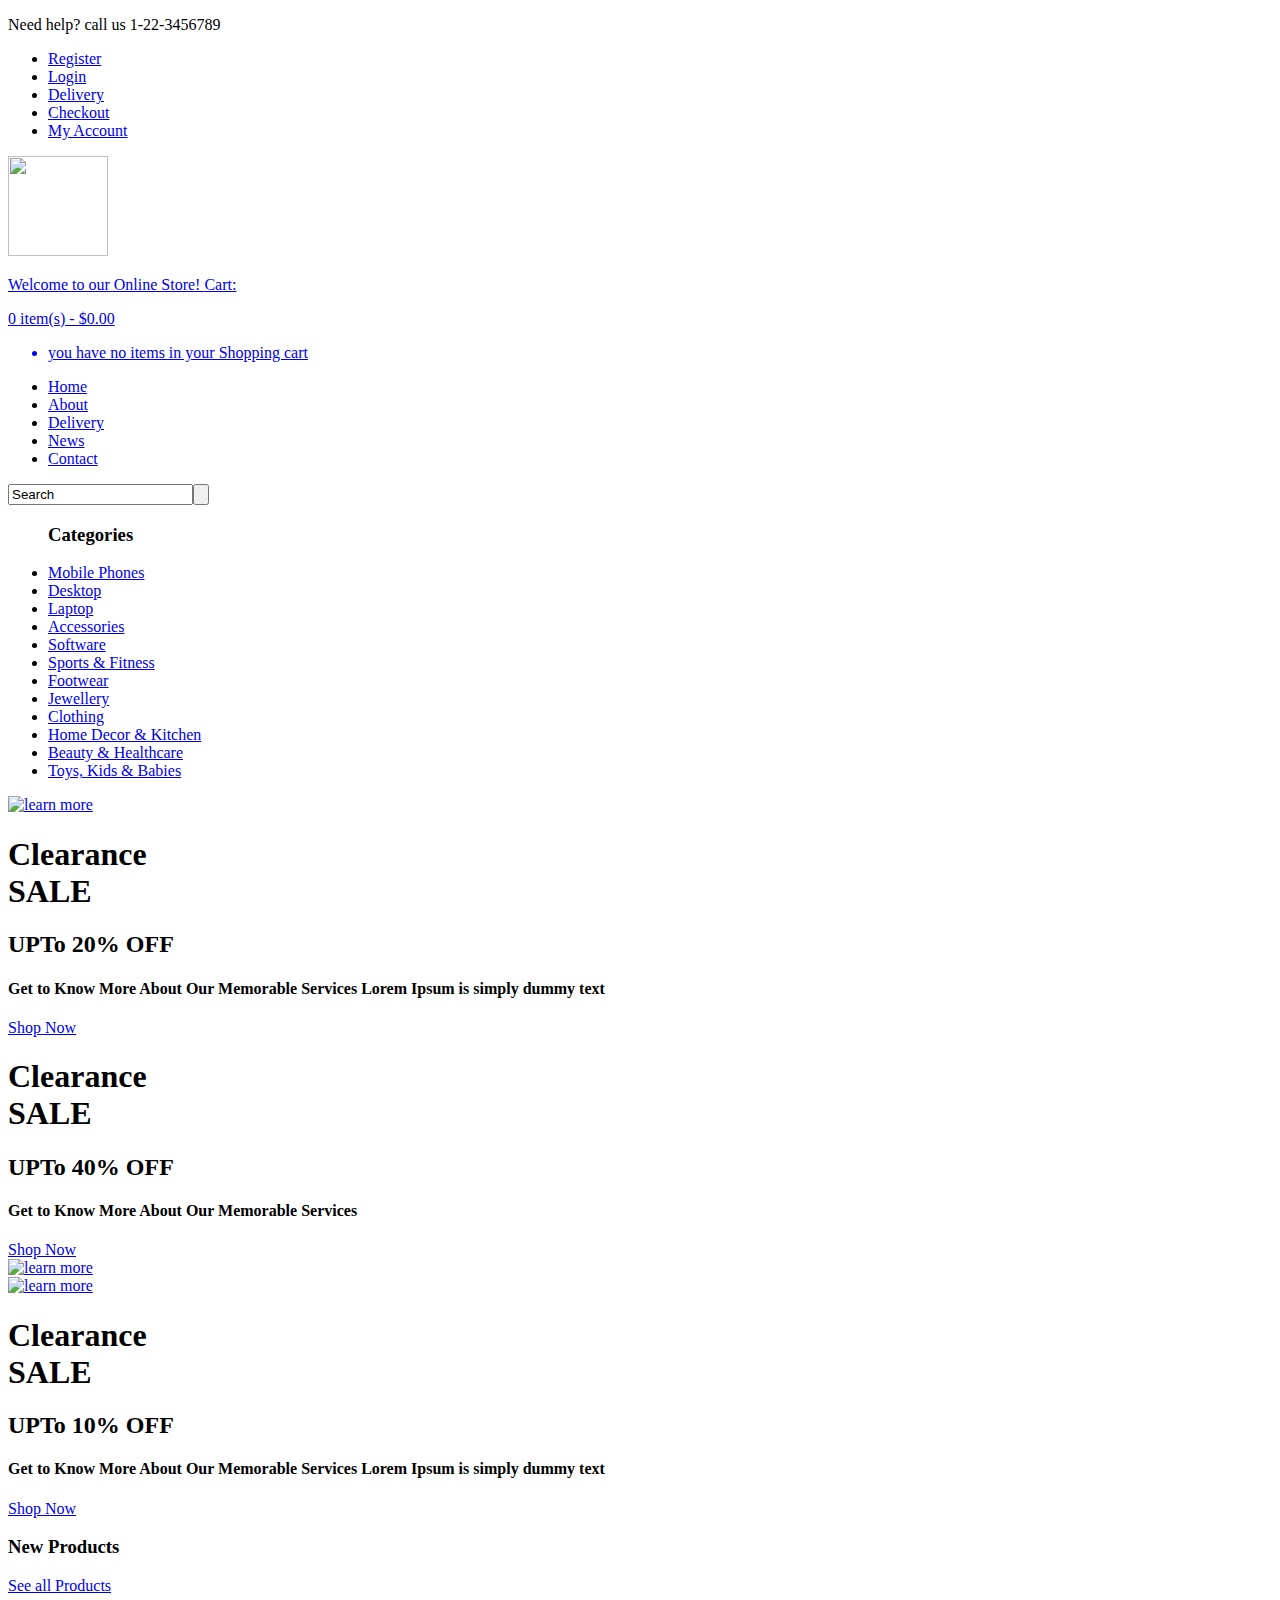
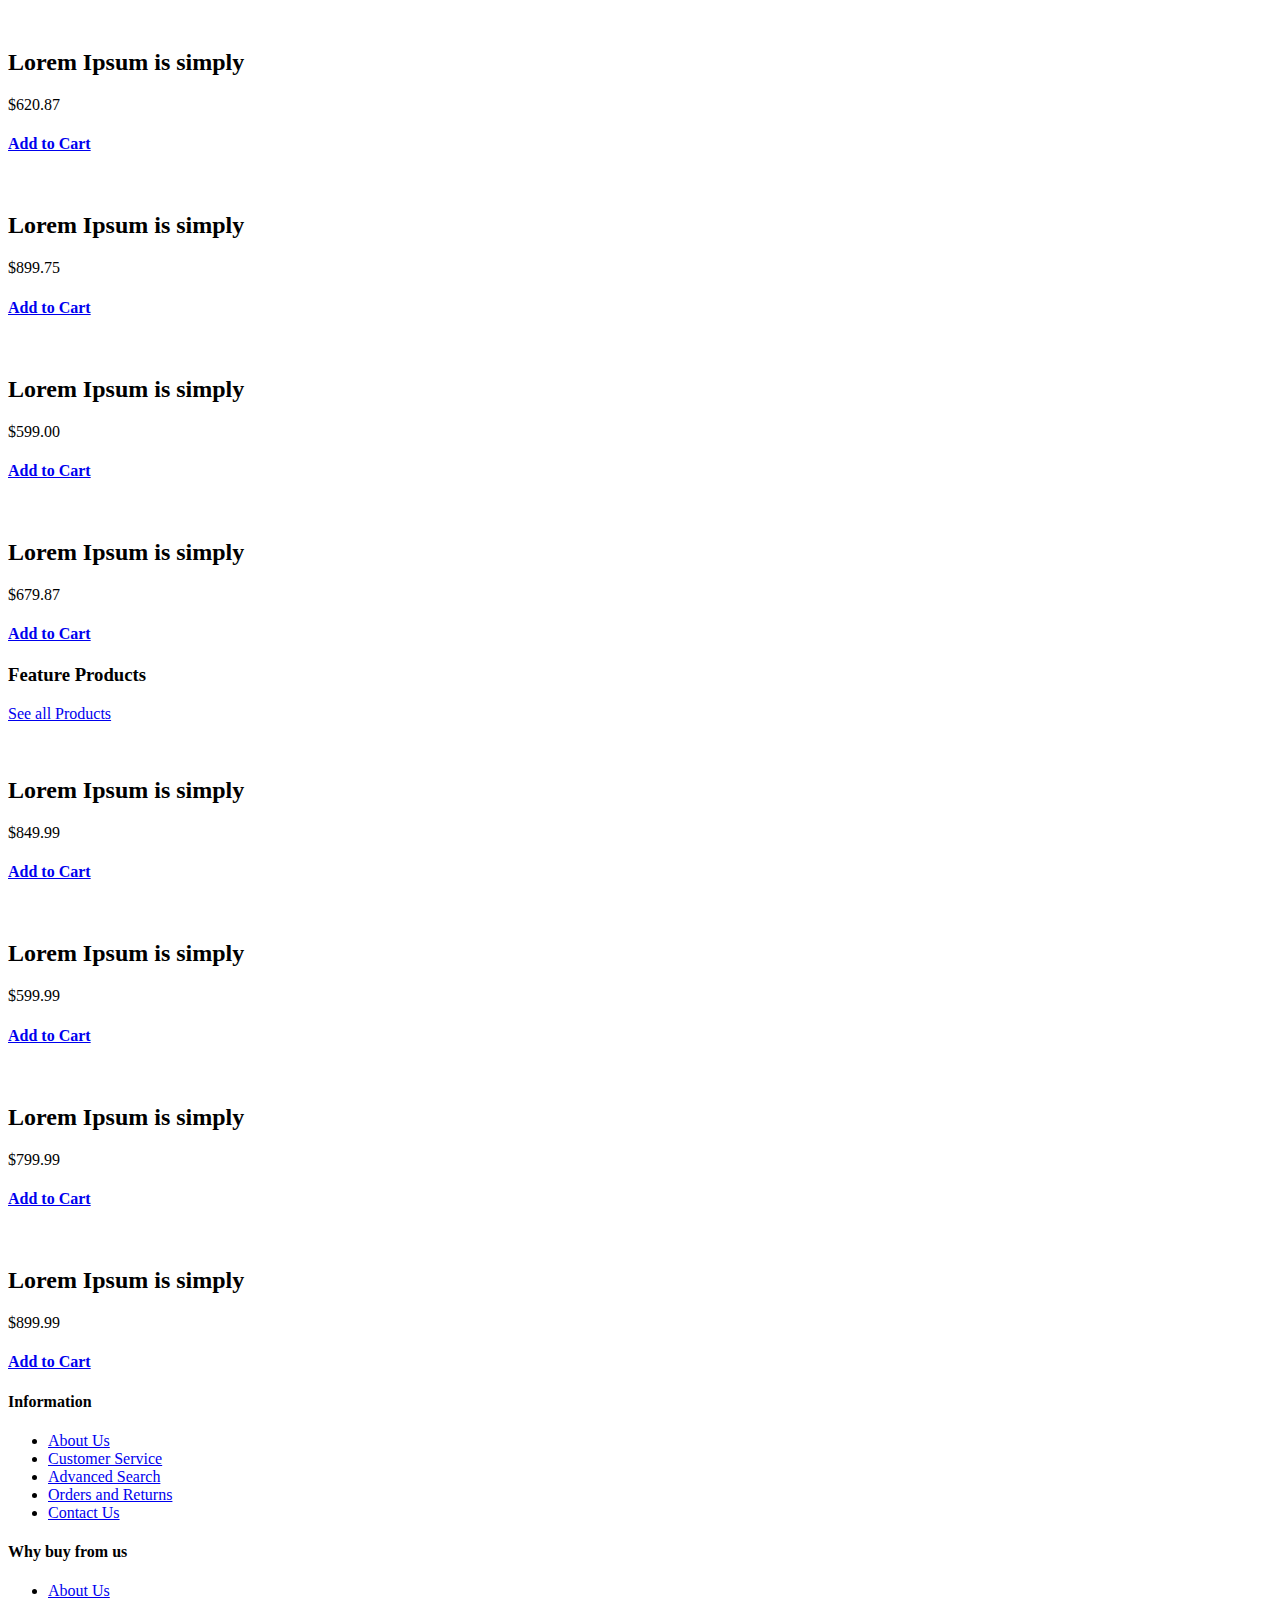
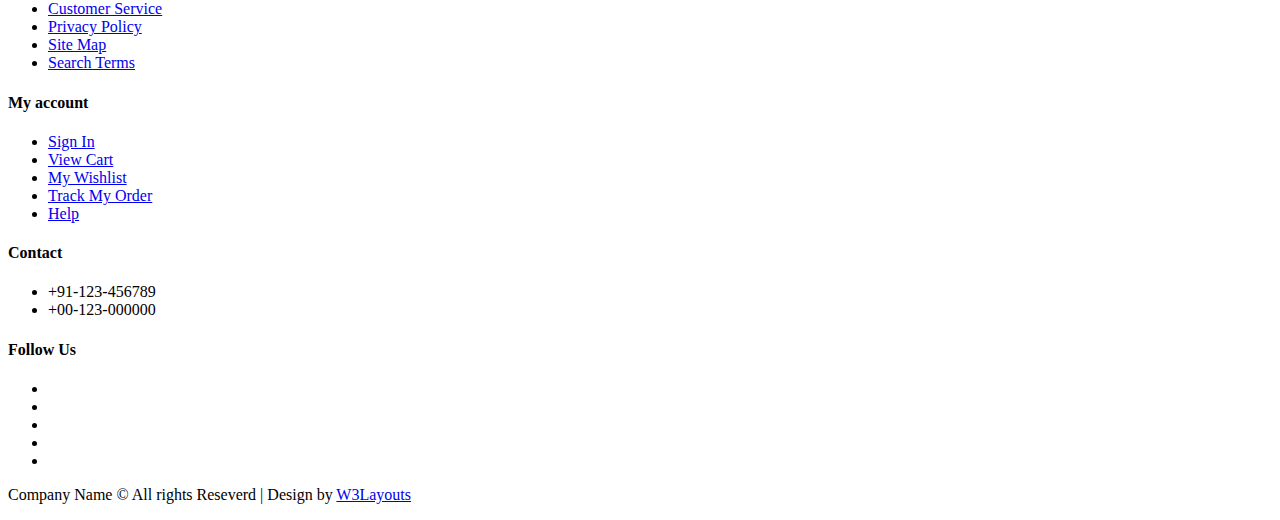
==== commit 83fe4cd7: "Panier Fixing and Addition" ====
--- a/Client/home_shop-pack/web/index.html
+++ b/Client/home_shop-pack/web/index.html
@@ -9,12 +9,12 @@
 <title>Free Home Shoppe Website Template | Home :: w3layouts</title>
 <meta http-equiv="Content-Type" content="text/html; charset=utf-8" />
 <meta name="viewport" content="width=device-width, initial-scale=1, maximum-scale=1">
-<link href="../web/css/style.css" rel="stylesheet" type="text/css" media="all"/>
-<link href="../web/css/slider.css" rel="stylesheet" type="text/css" media="all"/>
-<script type="text/javascript" src="../web/js/jquery-1.7.2.min.js"></script>
-<script type="text/javascript" src="../web/js/move-top.js"></script>
-<script type="text/javascript" src="../web/js/easing.js"></script>
-<script type="text/javascript" src="../web/js/startstop-slider.js"></script>
+<link href="web/css/style.css" rel="stylesheet" type="text/css" media="all"/>
+<link href="web/css/slider.css" rel="stylesheet" type="text/css" media="all"/>
+<script type="text/javascript" src="web/js/jquery-1.7.2.min.js"></script> 
+<script type="text/javascript" src="web/js/move-top.js"></script>
+<script type="text/javascript" src="web/js/easing.js"></script>
+<script type="text/javascript" src="web/js/startstop-slider.js"></script>
 </head>
 <body>
   <div class="wrap">
@@ -36,7 +36,7 @@
 		</div>
 		<div class="header_top">
 			<div class="logo">
-				<a href="index.html"><img src="../web/images/logo.png" alt="" /></a>
+				<a href="index.html"><img src="web/images/logo.png" alt="" width="100px" height="100px/></a>
 			</div>
 			  <div class="cart">
 			  	   <p>Welcome to our Online Store! <span>Cart:</span><div id="dd" class="wrapper-dropdown-2"> 0 item(s) - $0.00
@@ -118,7 +118,7 @@
 			                    <div id="mover">
 			                    	<div id="slide-1" class="slide">			                    
 									 <div class="slider-img">
-									     <a href="preview.html"><img src="../web/images/slide-1-image.png" alt="learn more" /></a>
+									     <a href="preview.html"><img src="web/images/slide-1-image.png" alt="learn more" /></a>									    
 									  </div>
 						             	<div class="slider-text">
 		                                 <h1>Clearance<br><span>SALE</span></h1>
@@ -140,13 +140,13 @@
 							             <a href="preview.html" class="button">Shop Now</a>
 					                   </div>		
 						             	 <div class="slider-img">
-									     <a href="preview.html"><img src="../web/images/slide-3-image.jpg" alt="learn more" /></a>
+									     <a href="preview.html"><img src="web/images/slide-3-image.jpg" alt="learn more" /></a>
 									  </div>						             					                 
 									  <div class="clear"></div>				
 				                  </div>
 				                  <div class="slide">						             	
 					                  <div class="slider-img">
-									     <a href="preview.html"><img src="../web/images/slide-2-image.jpg" alt="learn more" /></a>
+									     <a href="preview.html"><img src="web/images/slide-2-image.jpg" alt="learn more" /></a>
 									  </div>
 									  <div class="slider-text">
 		                                 <h1>Clearance<br><span>SALE</span></h1>
@@ -179,7 +179,7 @@
     	</div>
 	      <div class="section group">
 				<div class="grid_1_of_4 images_1_of_4">
-					 <a href="preview.html"><img src="../web/images/feature-pic1.jpg" alt="" /></a>
+					 <a href="preview.html"><img src="web/images/feature-pic1.jpg" alt="" /></a>
 					 <h2>Lorem Ipsum is simply </h2>
 					<div class="price-details">
 				       <div class="price-number">
@@ -193,7 +193,7 @@
 					 
 				</div>
 				<div class="grid_1_of_4 images_1_of_4">
-					<a href="preview.html"><img src="../web/images/feature-pic2.jpg" alt="" /></a>
+					<a href="preview.html"><img src="web/images/feature-pic2.jpg" alt="" /></a>
 					 <h2>Lorem Ipsum is simply </h2>
 					<div class="price-details">
 				       <div class="price-number">
@@ -207,7 +207,7 @@
 				    
 				</div>
 				<div class="grid_1_of_4 images_1_of_4">
-					<a href="preview.html"><img src="../web/images/feature-pic3.jpg" alt="" /></a>
+					<a href="preview.html"><img src="web/images/feature-pic3.jpg" alt="" /></a>
 					 <h2>Lorem Ipsum is simply </h2>
 					 <div class="price-details">
 				       <div class="price-number">
@@ -220,7 +220,7 @@
 					</div>
 				</div>
 				<div class="grid_1_of_4 images_1_of_4">
-					<a href="preview.html"><img src="../web/images/feature-pic4.jpg" alt="" /></a>
+					<a href="preview.html"><img src="web/images/feature-pic4.jpg" alt="" /></a>
 					 <h2>Lorem Ipsum is simply </h2>
 					<div class="price-details">
 				       <div class="price-number">
@@ -244,7 +244,7 @@
     	</div>
 			<div class="section group">
 				<div class="grid_1_of_4 images_1_of_4">
-					 <a href="preview.html"><img src="../web/images/new-pic1.jpg" alt="" /></a>
+					 <a href="preview.html"><img src="web/images/new-pic1.jpg" alt="" /></a>					
 					 <h2>Lorem Ipsum is simply </h2>
 					<div class="price-details">
 				       <div class="price-number">
@@ -257,7 +257,7 @@
 					</div>
 				</div>
 				<div class="grid_1_of_4 images_1_of_4">
-					<a href="preview.html"><img src="../web/images/new-pic2.jpg" alt="" /></a>
+					<a href="preview.html"><img src="web/images/new-pic2.jpg" alt="" /></a>
 					 <h2>Lorem Ipsum is simply </h2>
 					 <div class="price-details">
 				       <div class="price-number">
@@ -270,7 +270,7 @@
 					</div>
 				</div>
 				<div class="grid_1_of_4 images_1_of_4">
-					<a href="preview.html"><img src="../web/images/new-pic4.jpg" alt="" /></a>
+					<a href="preview.html"><img src="web/images/new-pic4.jpg" alt="" /></a>
 					 <h2>Lorem Ipsum is simply </h2>
 					<div class="price-details">
 				       <div class="price-number">
@@ -283,7 +283,7 @@
 					</div>
 				</div>
 				<div class="grid_1_of_4 images_1_of_4">
-				 <a href="preview.html"><img src="../web/images/new-pic3.jpg" alt="" /></a>
+				 <a href="preview.html"><img src="web/images/new-pic3.jpg" alt="" /></a>
 					 <h2>Lorem Ipsum is simply </h2>					 
 					 <div class="price-details">
 				       <div class="price-number">
@@ -341,11 +341,11 @@
 						<div class="social-icons">
 							<h4>Follow Us</h4>
 					   		  <ul>
-							      <li><a href="#" target="_blank"><img src="../web/images/facebook.png" alt="" /></a></li>
-							      <li><a href="#" target="_blank"><img src="../web/images/twitter.png" alt="" /></a></li>
-							      <li><a href="#" target="_blank"><img src="../web/images/skype.png" alt="" /> </a></li>
-							      <li><a href="#" target="_blank"> <img src="../web/images/dribbble.png" alt="" /></a></li>
-							      <li><a href="#" target="_blank"> <img src="../web/images/linkedin.png" alt="" /></a></li>
+							      <li><a href="#" target="_blank"><img src="web/images/facebook.png" alt="" /></a></li>
+							      <li><a href="#" target="_blank"><img src="web/images/twitter.png" alt="" /></a></li>
+							      <li><a href="#" target="_blank"><img src="web/images/skype.png" alt="" /> </a></li>
+							      <li><a href="#" target="_blank"> <img src="web/images/dribbble.png" alt="" /></a></li>
+							      <li><a href="#" target="_blank"> <img src="web/images/linkedin.png" alt="" /></a></li>
 							      <div class="clear"></div>
 						     </ul>
    	 					</div>
